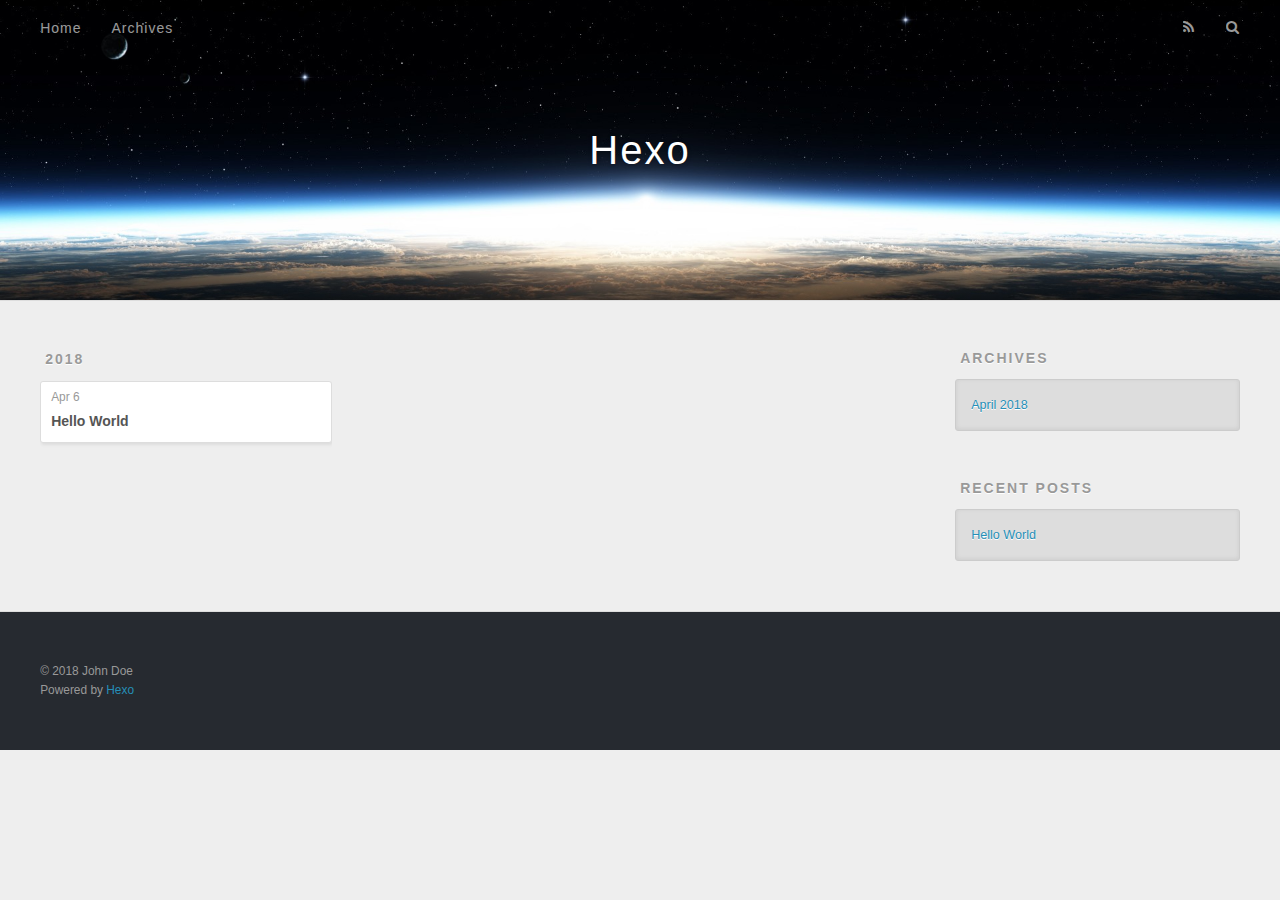
==== archives/2018/index.html @ 62809115 "Site updated: 2018-04-06 19:52:54" ====
<!DOCTYPE html>
<html>
<head>
  <meta charset="utf-8">
  

  
  <title>Archives: 2018 | Hexo</title>
  <meta name="viewport" content="width=device-width, initial-scale=1, maximum-scale=1">
  <meta property="og:type" content="website">
<meta property="og:title" content="Hexo">
<meta property="og:url" content="http://yoursite.com/archives/2018/index.html">
<meta property="og:site_name" content="Hexo">
<meta property="og:locale" content="default">
<meta name="twitter:card" content="summary">
<meta name="twitter:title" content="Hexo">
  
    <link rel="alternate" href="/atom.xml" title="Hexo" type="application/atom+xml">
  
  
    <link rel="icon" href="/favicon.png">
  
  
    <link href="//fonts.googleapis.com/css?family=Source+Code+Pro" rel="stylesheet" type="text/css">
  
  <link rel="stylesheet" href="/css/style.css">
</head>

<body>
  <div id="container">
    <div id="wrap">
      <header id="header">
  <div id="banner"></div>
  <div id="header-outer" class="outer">
    <div id="header-title" class="inner">
      <h1 id="logo-wrap">
        <a href="/" id="logo">Hexo</a>
      </h1>
      
    </div>
    <div id="header-inner" class="inner">
      <nav id="main-nav">
        <a id="main-nav-toggle" class="nav-icon"></a>
        
          <a class="main-nav-link" href="/">Home</a>
        
          <a class="main-nav-link" href="/archives">Archives</a>
        
      </nav>
      <nav id="sub-nav">
        
          <a id="nav-rss-link" class="nav-icon" href="/atom.xml" title="RSS Feed"></a>
        
        <a id="nav-search-btn" class="nav-icon" title="Search"></a>
      </nav>
      <div id="search-form-wrap">
        <form action="//google.com/search" method="get" accept-charset="UTF-8" class="search-form"><input type="search" name="q" class="search-form-input" placeholder="Search"><button type="submit" class="search-form-submit">&#xF002;</button><input type="hidden" name="sitesearch" value="http://yoursite.com"></form>
      </div>
    </div>
  </div>
</header>
      <div class="outer">
        <section id="main">
  
  
    
    
      
      
      <section class="archives-wrap">
        <div class="archive-year-wrap">
          <a href="/archives/2018" class="archive-year">2018</a>
        </div>
        <div class="archives">
    
    <article class="archive-article archive-type-post">
  <div class="archive-article-inner">
    <header class="archive-article-header">
      <a href="/2018/04/06/hello-world/" class="archive-article-date">
  <time datetime="2018-04-06T09:32:15.955Z" itemprop="datePublished">Apr 6</time>
</a>
      
  
    <h1 itemprop="name">
      <a class="archive-article-title" href="/2018/04/06/hello-world/">Hello World</a>
    </h1>
  

    </header>
  </div>
</article>
  
  
    </div></section>
  


</section>
        
          <aside id="sidebar">
  
    

  
    

  
    
  
    
  <div class="widget-wrap">
    <h3 class="widget-title">Archives</h3>
    <div class="widget">
      <ul class="archive-list"><li class="archive-list-item"><a class="archive-list-link" href="/archives/2018/04/">April 2018</a></li></ul>
    </div>
  </div>


  
    
  <div class="widget-wrap">
    <h3 class="widget-title">Recent Posts</h3>
    <div class="widget">
      <ul>
        
          <li>
            <a href="/2018/04/06/hello-world/">Hello World</a>
          </li>
        
      </ul>
    </div>
  </div>

  
</aside>
        
      </div>
      <footer id="footer">
  
  <div class="outer">
    <div id="footer-info" class="inner">
      &copy; 2018 John Doe<br>
      Powered by <a href="http://hexo.io/" target="_blank">Hexo</a>
    </div>
  </div>
</footer>
    </div>
    <nav id="mobile-nav">
  
    <a href="/" class="mobile-nav-link">Home</a>
  
    <a href="/archives" class="mobile-nav-link">Archives</a>
  
</nav>
    

<script src="//ajax.googleapis.com/ajax/libs/jquery/2.0.3/jquery.min.js"></script>


  <link rel="stylesheet" href="/fancybox/jquery.fancybox.css">
  <script src="/fancybox/jquery.fancybox.pack.js"></script>


<script src="/js/script.js"></script>



  </div>
</body>
</html>
---- css/style.css ----
body {
  width: 100%;
}
body:before,
body:after {
  content: "";
  display: table;
}
body:after {
  clear: both;
}
html,
body,
div,
span,
applet,
object,
iframe,
h1,
h2,
h3,
h4,
h5,
h6,
p,
blockquote,
pre,
a,
abbr,
acronym,
address,
big,
cite,
code,
del,
dfn,
em,
img,
ins,
kbd,
q,
s,
samp,
small,
strike,
strong,
sub,
sup,
tt,
var,
dl,
dt,
dd,
ol,
ul,
li,
fieldset,
form,
label,
legend,
table,
caption,
tbody,
tfoot,
thead,
tr,
th,
td {
  margin: 0;
  padding: 0;
  border: 0;
  outline: 0;
  font-weight: inherit;
  font-style: inherit;
  font-family: inherit;
  font-size: 100%;
  vertical-align: baseline;
}
body {
  line-height: 1;
  color: #000;
  background: #fff;
}
ol,
ul {
  list-style: none;
}
table {
  border-collapse: separate;
  border-spacing: 0;
  vertical-align: middle;
}
caption,
th,
td {
  text-align: left;
  font-weight: normal;
  vertical-align: middle;
}
a img {
  border: none;
}
input,
button {
  margin: 0;
  padding: 0;
}
input::-moz-focus-inner,
button::-moz-focus-inner {
  border: 0;
  padding: 0;
}
@font-face {
  font-family: FontAwesome;
  font-style: normal;
  font-weight: normal;
  src: url("fonts/fontawesome-webfont.eot?v=#4.0.3");
  src: url("fonts/fontawesome-webfont.eot?#iefix&v=#4.0.3") format("embedded-opentype"), url("fonts/fontawesome-webfont.woff?v=#4.0.3") format("woff"), url("fonts/fontawesome-webfont.ttf?v=#4.0.3") format("truetype"), url("fonts/fontawesome-webfont.svg#fontawesomeregular?v=#4.0.3") format("svg");
}
html,
body,
#container {
  height: 100%;
}
body {
  background: #eee;
  font: 14px -apple-system, BlinkMacSystemFont, "Segoe UI", "Roboto", "Oxygen", "Ubuntu", "Cantarell", "Fira Sans", "Droid Sans", "Helvetica Neue", sans-serif;
  -webkit-text-size-adjust: 100%;
}
.outer {
  max-width: 1220px;
  margin: 0 auto;
  padding: 0 20px;
}
.outer:before,
.outer:after {
  content: "";
  display: table;
}
.outer:after {
  clear: both;
}
.inner {
  display: inline;
  float: left;
  width: 98.33333333333333%;
  margin: 0 0.833333333333333%;
}
.left,
.alignleft {
  float: left;
}
.right,
.alignright {
  float: right;
}
.clear {
  clear: both;
}
#container {
  position: relative;
}
.mobile-nav-on {
  overflow: hidden;
}
#wrap {
  height: 100%;
  width: 100%;
  position: absolute;
  top: 0;
  left: 0;
  -webkit-transition: 0.2s ease-out;
  -moz-transition: 0.2s ease-out;
  -ms-transition: 0.2s ease-out;
  transition: 0.2s ease-out;
  z-index: 1;
  background: #eee;
}
.mobile-nav-on #wrap {
  left: 280px;
}
@media screen and (min-width: 768px) {
  #main {
    display: inline;
    float: left;
    width: 73.33333333333333%;
    margin: 0 0.833333333333333%;
  }
}
.article-date,
.article-category-link,
.archive-year,
.widget-title {
  text-decoration: none;
  text-transform: uppercase;
  letter-spacing: 2px;
  color: #999;
  margin-bottom: 1em;
  margin-left: 5px;
  line-height: 1em;
  text-shadow: 0 1px #fff;
  font-weight: bold;
}
.article-inner,
.archive-article-inner {
  background: #fff;
  -webkit-box-shadow: 1px 2px 3px #ddd;
  box-shadow: 1px 2px 3px #ddd;
  border: 1px solid #ddd;
  border-radius: 3px;
}
.article-entry h1,
.widget h1 {
  font-size: 2em;
}
.article-entry h2,
.widget h2 {
  font-size: 1.5em;
}
.article-entry h3,
.widget h3 {
  font-size: 1.3em;
}
.article-entry h4,
.widget h4 {
  font-size: 1.2em;
}
.article-entry h5,
.widget h5 {
  font-size: 1em;
}
.article-entry h6,
.widget h6 {
  font-size: 1em;
  color: #999;
}
.article-entry hr,
.widget hr {
  border: 1px dashed #ddd;
}
.article-entry strong,
.widget strong {
  font-weight: bold;
}
.article-entry em,
.widget em,
.article-entry cite,
.widget cite {
  font-style: italic;
}
.article-entry sup,
.widget sup,
.article-entry sub,
.widget sub {
  font-size: 0.75em;
  line-height: 0;
  position: relative;
  vertical-align: baseline;
}
.article-entry sup,
.widget sup {
  top: -0.5em;
}
.article-entry sub,
.widget sub {
  bottom: -0.2em;
}
.article-entry small,
.widget small {
  font-size: 0.85em;
}
.article-entry acronym,
.widget acronym,
.article-entry abbr,
.widget abbr {
  border-bottom: 1px dotted;
}
.article-entry ul,
.widget ul,
.article-entry ol,
.widget ol,
.article-entry dl,
.widget dl {
  margin: 0 20px;
  line-height: 1.6em;
}
.article-entry ul ul,
.widget ul ul,
.article-entry ol ul,
.widget ol ul,
.article-entry ul ol,
.widget ul ol,
.article-entry ol ol,
.widget ol ol {
  margin-top: 0;
  margin-bottom: 0;
}
.article-entry ul,
.widget ul {
  list-style: disc;
}
.article-entry ol,
.widget ol {
  list-style: decimal;
}
.article-entry dt,
.widget dt {
  font-weight: bold;
}
#header {
  height: 300px;
  position: relative;
  border-bottom: 1px solid #ddd;
}
#header:before,
#header:after {
  content: "";
  position: absolute;
  left: 0;
  right: 0;
  height: 40px;
}
#header:before {
  top: 0;
  background: -webkit-linear-gradient(rgba(0,0,0,0.2), transparent);
  background: -moz-linear-gradient(rgba(0,0,0,0.2), transparent);
  background: -ms-linear-gradient(rgba(0,0,0,0.2), transparent);
  background: linear-gradient(rgba(0,0,0,0.2), transparent);
}
#header:after {
  bottom: 0;
  background: -webkit-linear-gradient(transparent, rgba(0,0,0,0.2));
  background: -moz-linear-gradient(transparent, rgba(0,0,0,0.2));
  background: -ms-linear-gradient(transparent, rgba(0,0,0,0.2));
  background: linear-gradient(transparent, rgba(0,0,0,0.2));
}
#header-outer {
  height: 100%;
  position: relative;
}
#header-inner {
  position: relative;
  overflow: hidden;
}
#banner {
  position: absolute;
  top: 0;
  left: 0;
  width: 100%;
  height: 100%;
  background: url("images/banner.jpg") center #000;
  -webkit-background-size: cover;
  -moz-background-size: cover;
  background-size: cover;
  z-index: -1;
}
#header-title {
  text-align: center;
  height: 40px;
  position: absolute;
  top: 50%;
  left: 0;
  margin-top: -20px;
}
#logo,
#subtitle {
  text-decoration: none;
  color: #fff;
  font-weight: 300;
  text-shadow: 0 1px 4px rgba(0,0,0,0.3);
}
#logo {
  font-size: 40px;
  line-height: 40px;
  letter-spacing: 2px;
}
#subtitle {
  font-size: 16px;
  line-height: 16px;
  letter-spacing: 1px;
}
#subtitle-wrap {
  margin-top: 16px;
}
#main-nav {
  float: left;
  margin-left: -15px;
}
.nav-icon,
.main-nav-link {
  float: left;
  color: #fff;
  opacity: 0.6;
  text-decoration: none;
  text-shadow: 0 1px rgba(0,0,0,0.2);
  -webkit-transition: opacity 0.2s;
  -moz-transition: opacity 0.2s;
  -ms-transition: opacity 0.2s;
  transition: opacity 0.2s;
  display: block;
  padding: 20px 15px;
}
.nav-icon:hover,
.main-nav-link:hover {
  opacity: 1;
}
.nav-icon {
  font-family: FontAwesome;
  text-align: center;
  font-size: 14px;
  width: 14px;
  height: 14px;
  padding: 20px 15px;
  position: relative;
  cursor: pointer;
}
.main-nav-link {
  font-weight: 300;
  letter-spacing: 1px;
}
@media screen and (max-width: 479px) {
  .main-nav-link {
    display: none;
  }
}
#main-nav-toggle {
  display: none;
}
#main-nav-toggle:before {
  content: "\f0c9";
}
@media screen and (max-width: 479px) {
  #main-nav-toggle {
    display: block;
  }
}
#sub-nav {
  float: right;
  margin-right: -15px;
}
#nav-rss-link:before {
  content: "\f09e";
}
#nav-search-btn:before {
  content: "\f002";
}
#search-form-wrap {
  position: absolute;
  top: 15px;
  width: 150px;
  height: 30px;
  right: -150px;
  opacity: 0;
  -webkit-transition: 0.2s ease-out;
  -moz-transition: 0.2s ease-out;
  -ms-transition: 0.2s ease-out;
  transition: 0.2s ease-out;
}
#search-form-wrap.on {
  opacity: 1;
  right: 0;
}
@media screen and (max-width: 479px) {
  #search-form-wrap {
    width: 100%;
    right: -100%;
  }
}
.search-form {
  position: absolute;
  top: 0;
  left: 0;
  right: 0;
  background: #fff;
  padding: 5px 15px;
  border-radius: 15px;
  -webkit-box-shadow: 0 0 10px rgba(0,0,0,0.3);
  box-shadow: 0 0 10px rgba(0,0,0,0.3);
}
.search-form-input {
  border: none;
  background: none;
  color: #555;
  width: 100%;
  font: 13px -apple-system, BlinkMacSystemFont, "Segoe UI", "Roboto", "Oxygen", "Ubuntu", "Cantarell", "Fira Sans", "Droid Sans", "Helvetica Neue", sans-serif;
  outline: none;
}
.search-form-input::-webkit-search-results-decoration,
.search-form-input::-webkit-search-cancel-button {
  -webkit-appearance: none;
}
.search-form-submit {
  position: absolute;
  top: 50%;
  right: 10px;
  margin-top: -7px;
  font: 13px FontAwesome;
  border: none;
  background: none;
  color: #bbb;
  cursor: pointer;
}
.search-form-submit:hover,
.search-form-submit:focus {
  color: #777;
}
.article {
  margin: 50px 0;
}
.article-inner {
  overflow: hidden;
}
.article-meta:before,
.article-meta:after {
  content: "";
  display: table;
}
.article-meta:after {
  clear: both;
}
.article-date {
  float: left;
}
.article-category {
  float: left;
  line-height: 1em;
  color: #ccc;
  text-shadow: 0 1px #fff;
  margin-left: 8px;
}
.article-category:before {
  content: "\2022";
}
.article-category-link {
  margin: 0 12px 1em;
}
.article-header {
  padding: 20px 20px 0;
}
.article-title {
  text-decoration: none;
  font-size: 2em;
  font-weight: bold;
  color: #555;
  line-height: 1.1em;
  -webkit-transition: color 0.2s;
  -moz-transition: color 0.2s;
  -ms-transition: color 0.2s;
  transition: color 0.2s;
}
a.article-title:hover {
  color: #258fb8;
}
.article-entry {
  color: #555;
  padding: 0 20px;
}
.article-entry:before,
.article-entry:after {
  content: "";
  display: table;
}
.article-entry:after {
  clear: both;
}
.article-entry p,
.article-entry table {
  line-height: 1.6em;
  margin: 1.6em 0;
}
.article-entry h1,
.article-entry h2,
.article-entry h3,
.article-entry h4,
.article-entry h5,
.article-entry h6 {
  font-weight: bold;
}
.article-entry h1,
.article-entry h2,
.article-entry h3,
.article-entry h4,
.article-entry h5,
.article-entry h6 {
  line-height: 1.1em;
  margin: 1.1em 0;
}
.article-entry a {
  color: #258fb8;
  text-decoration: none;
}
.article-entry a:hover {
  text-decoration: underline;
}
.article-entry ul,
.article-entry ol,
.article-entry dl {
  margin-top: 1.6em;
  margin-bottom: 1.6em;
}
.article-entry img,
.article-entry video {
  max-width: 100%;
  height: auto;
  display: block;
  margin: auto;
}
.article-entry iframe {
  border: none;
}
.article-entry table {
  width: 100%;
  border-collapse: collapse;
  border-spacing: 0;
}
.article-entry th {
  font-weight: bold;
  border-bottom: 3px solid #ddd;
  padding-bottom: 0.5em;
}
.article-entry td {
  border-bottom: 1px solid #ddd;
  padding: 10px 0;
}
.article-entry blockquote {
  font-family: Georgia, "Times New Roman", serif;
  font-size: 1.4em;
  margin: 1.6em 20px;
  text-align: center;
}
.article-entry blockquote footer {
  font-size: 14px;
  margin: 1.6em 0;
  font-family: -apple-system, BlinkMacSystemFont, "Segoe UI", "Roboto", "Oxygen", "Ubuntu", "Cantarell", "Fira Sans", "Droid Sans", "Helvetica Neue", sans-serif;
}
.article-entry blockquote footer cite:before {
  content: "—";
  padding: 0 0.5em;
}
.article-entry .pullquote {
  text-align: left;
  width: 45%;
  margin: 0;
}
.article-entry .pullquote.left {
  margin-left: 0.5em;
  margin-right: 1em;
}
.article-entry .pullquote.right {
  margin-right: 0.5em;
  margin-left: 1em;
}
.article-entry .caption {
  color: #999;
  display: block;
  font-size: 0.9em;
  margin-top: 0.5em;
  position: relative;
  text-align: center;
}
.article-entry .video-container {
  position: relative;
  padding-top: 56.25%;
  height: 0;
  overflow: hidden;
}
.article-entry .video-container iframe,
.article-entry .video-container object,
.article-entry .video-container embed {
  position: absolute;
  top: 0;
  left: 0;
  width: 100%;
  height: 100%;
  margin-top: 0;
}
.article-more-link a {
  display: inline-block;
  line-height: 1em;
  padding: 6px 15px;
  border-radius: 15px;
  background: #eee;
  color: #999;
  text-shadow: 0 1px #fff;
  text-decoration: none;
}
.article-more-link a:hover {
  background: #258fb8;
  color: #fff;
  text-decoration: none;
  text-shadow: 0 1px #1e7293;
}
.article-footer {
  font-size: 0.85em;
  line-height: 1.6em;
  border-top: 1px solid #ddd;
  padding-top: 1.6em;
  margin: 0 20px 20px;
}
.article-footer:before,
.article-footer:after {
  content: "";
  display: table;
}
.article-footer:after {
  clear: both;
}
.article-footer a {
  color: #999;
  text-decoration: none;
}
.article-footer a:hover {
  color: #555;
}
.article-tag-list-item {
  float: left;
  margin-right: 10px;
}
.article-tag-list-link:before {
  content: "#";
}
.article-comment-link {
  float: right;
}
.article-comment-link:before {
  content: "\f075";
  font-family: FontAwesome;
  padding-right: 8px;
}
.article-share-link {
  cursor: pointer;
  float: right;
  margin-left: 20px;
}
.article-share-link:before {
  content: "\f064";
  font-family: FontAwesome;
  padding-right: 6px;
}
#article-nav {
  position: relative;
}
#article-nav:before,
#article-nav:after {
  content: "";
  display: table;
}
#article-nav:after {
  clear: both;
}
@media screen and (min-width: 768px) {
  #article-nav {
    margin: 50px 0;
  }
  #article-nav:before {
    width: 8px;
    height: 8px;
    position: absolute;
    top: 50%;
    left: 50%;
    margin-top: -4px;
    margin-left: -4px;
    content: "";
    border-radius: 50%;
    background: #ddd;
    -webkit-box-shadow: 0 1px 2px #fff;
    box-shadow: 0 1px 2px #fff;
  }
}
.article-nav-link-wrap {
  text-decoration: none;
  text-shadow: 0 1px #fff;
  color: #999;
  -webkit-box-sizing: border-box;
  -moz-box-sizing: border-box;
  box-sizing: border-box;
  margin-top: 50px;
  text-align: center;
  display: block;
}
.article-nav-link-wrap:hover {
  color: #555;
}
@media screen and (min-width: 768px) {
  .article-nav-link-wrap {
    width: 50%;
    margin-top: 0;
  }
}
@media screen and (min-width: 768px) {
  #article-nav-newer {
    float: left;
    text-align: right;
    padding-right: 20px;
  }
}
@media screen and (min-width: 768px) {
  #article-nav-older {
    float: right;
    text-align: left;
    padding-left: 20px;
  }
}
.article-nav-caption {
  text-transform: uppercase;
  letter-spacing: 2px;
  color: #ddd;
  line-height: 1em;
  font-weight: bold;
}
#article-nav-newer .article-nav-caption {
  margin-right: -2px;
}
.article-nav-title {
  font-size: 0.85em;
  line-height: 1.6em;
  margin-top: 0.5em;
}
.article-share-box {
  position: absolute;
  display: none;
  background: #fff;
  -webkit-box-shadow: 1px 2px 10px rgba(0,0,0,0.2);
  box-shadow: 1px 2px 10px rgba(0,0,0,0.2);
  border-radius: 3px;
  margin-left: -145px;
  overflow: hidden;
  z-index: 1;
}
.article-share-box.on {
  display: block;
}
.article-share-input {
  width: 100%;
  background: none;
  -webkit-box-sizing: border-box;
  -moz-box-sizing: border-box;
  box-sizing: border-box;
  font: 14px -apple-system, BlinkMacSystemFont, "Segoe UI", "Roboto", "Oxygen", "Ubuntu", "Cantarell", "Fira Sans", "Droid Sans", "Helvetica Neue", sans-serif;
  padding: 0 15px;
  color: #555;
  outline: none;
  border: 1px solid #ddd;
  border-radius: 3px 3px 0 0;
  height: 36px;
  line-height: 36px;
}
.article-share-links {
  background: #eee;
}
.article-share-links:before,
.article-share-links:after {
  content: "";
  display: table;
}
.article-share-links:after {
  clear: both;
}
.article-share-twitter,
.article-share-facebook,
.article-share-pinterest,
.article-share-google {
  width: 50px;
  height: 36px;
  display: block;
  float: left;
  position: relative;
  color: #999;
  text-shadow: 0 1px #fff;
}
.article-share-twitter:before,
.article-share-facebook:before,
.article-share-pinterest:before,
.article-share-google:before {
  font-size: 20px;
  font-family: FontAwesome;
  width: 20px;
  height: 20px;
  position: absolute;
  top: 50%;
  left: 50%;
  margin-top: -10px;
  margin-left: -10px;
  text-align: center;
}
.article-share-twitter:hover,
.article-share-facebook:hover,
.article-share-pinterest:hover,
.article-share-google:hover {
  color: #fff;
}
.article-share-twitter:before {
  content: "\f099";
}
.article-share-twitter:hover {
  background: #00aced;
  text-shadow: 0 1px #008abe;
}
.article-share-facebook:before {
  content: "\f09a";
}
.article-share-facebook:hover {
  background: #3b5998;
  text-shadow: 0 1px #2f477a;
}
.article-share-pinterest:before {
  content: "\f0d2";
}
.article-share-pinterest:hover {
  background: #cb2027;
  text-shadow: 0 1px #a21a1f;
}
.article-share-google:before {
  content: "\f0d5";
}
.article-share-google:hover {
  background: #dd4b39;
  text-shadow: 0 1px #be3221;
}
.article-gallery {
  background: #000;
  position: relative;
}
.article-gallery-photos {
  position: relative;
  overflow: hidden;
}
.article-gallery-img {
  display: none;
  max-width: 100%;
}
.article-gallery-img:first-child {
  display: block;
}
.article-gallery-img.loaded {
  position: absolute;
  display: block;
}
.article-gallery-img img {
  display: block;
  max-width: 100%;
  margin: 0 auto;
}
#comments {
  background: #fff;
  -webkit-box-shadow: 1px 2px 3px #ddd;
  box-shadow: 1px 2px 3px #ddd;
  padding: 20px;
  border: 1px solid #ddd;
  border-radius: 3px;
  margin: 50px 0;
}
#comments a {
  color: #258fb8;
}
.archives-wrap {
  margin: 50px 0;
}
.archives:before,
.archives:after {
  content: "";
  display: table;
}
.archives:after {
  clear: both;
}
.archive-year-wrap {
  margin-bottom: 1em;
}
.archives {
  -webkit-column-gap: 10px;
  -moz-column-gap: 10px;
  column-gap: 10px;
}
@media screen and (min-width: 480px) and (max-width: 767px) {
  .archives {
    -webkit-column-count: 2;
    -moz-column-count: 2;
    column-count: 2;
  }
}
@media screen and (min-width: 768px) {
  .archives {
    -webkit-column-count: 3;
    -moz-column-count: 3;
    column-count: 3;
  }
}
.archive-article {
  -webkit-column-break-inside: avoid;
  page-break-inside: avoid;
  overflow: hidden;
  break-inside: avoid-column;
}
.archive-article-inner {
  padding: 10px;
  margin-bottom: 15px;
}
.archive-article-title {
  text-decoration: none;
  font-weight: bold;
  color: #555;
  -webkit-transition: color 0.2s;
  -moz-transition: color 0.2s;
  -ms-transition: color 0.2s;
  transition: color 0.2s;
  line-height: 1.6em;
}
.archive-article-title:hover {
  color: #258fb8;
}
.archive-article-footer {
  margin-top: 1em;
}
.archive-article-date {
  color: #999;
  text-decoration: none;
  font-size: 0.85em;
  line-height: 1em;
  margin-bottom: 0.5em;
  display: block;
}
#page-nav {
  margin: 50px auto;
  background: #fff;
  -webkit-box-shadow: 1px 2px 3px #ddd;
  box-shadow: 1px 2px 3px #ddd;
  border: 1px solid #ddd;
  border-radius: 3px;
  text-align: center;
  color: #999;
  overflow: hidden;
}
#page-nav:before,
#page-nav:after {
  content: "";
  display: table;
}
#page-nav:after {
  clear: both;
}
#page-nav a,
#page-nav span {
  padding: 10px 20px;
  line-height: 1;
  height: 2ex;
}
#page-nav a {
  color: #999;
  text-decoration: none;
}
#page-nav a:hover {
  background: #999;
  color: #fff;
}
#page-nav .prev {
  float: left;
}
#page-nav .next {
  float: right;
}
#page-nav .page-number {
  display: inline-block;
}
@media screen and (max-width: 479px) {
  #page-nav .page-number {
    display: none;
  }
}
#page-nav .current {
  color: #555;
  font-weight: bold;
}
#page-nav .space {
  color: #ddd;
}
#footer {
  background: #262a30;
  padding: 50px 0;
  border-top: 1px solid #ddd;
  color: #999;
}
#footer a {
  color: #258fb8;
  text-decoration: none;
}
#footer a:hover {
  text-decoration: underline;
}
#footer-info {
  line-height: 1.6em;
  font-size: 0.85em;
}
.article-entry pre,
.article-entry .highlight {
  background: #2d2d2d;
  margin: 0 -20px;
  padding: 15px 20px;
  border-style: solid;
  border-color: #ddd;
  border-width: 1px 0;
  overflow: auto;
  color: #ccc;
  line-height: 22.400000000000002px;
}
.article-entry .highlight .gutter pre,
.article-entry .gist .gist-file .gist-data .line-numbers {
  color: #666;
  font-size: 0.85em;
}
.article-entry pre,
.article-entry code {
  font-family: "Source Code Pro", Consolas, Monaco, Menlo, Consolas, monospace;
}
.article-entry code {
  background: #eee;
  text-shadow: 0 1px #fff;
  padding: 0 0.3em;
}
.article-entry pre code {
  background: none;
  text-shadow: none;
  padding: 0;
}
.article-entry .highlight pre {
  border: none;
  margin: 0;
  padding: 0;
}
.article-entry .highlight table {
  margin: 0;
  width: auto;
}
.article-entry .highlight td {
  border: none;
  padding: 0;
}
.article-entry .highlight figcaption {
  font-size: 0.85em;
  color: #999;
  line-height: 1em;
  margin-bottom: 1em;
}
.article-entry .highlight figcaption:before,
.article-entry .highlight figcaption:after {
  content: "";
  display: table;
}
.article-entry .highlight figcaption:after {
  clear: both;
}
.article-entry .highlight figcaption a {
  float: right;
}
.article-entry .highlight .gutter pre {
  text-align: right;
  padding-right: 20px;
}
.article-entry .highlight .line {
  height: 22.400000000000002px;
}
.article-entry .highlight .line.marked {
  background: #515151;
}
.article-entry .gist {
  margin: 0 -20px;
  border-style: solid;
  border-color: #ddd;
  border-width: 1px 0;
  background: #2d2d2d;
  padding: 15px 20px 15px 0;
}
.article-entry .gist .gist-file {
  border: none;
  font-family: "Source Code Pro", Consolas, Monaco, Menlo, Consolas, monospace;
  margin: 0;
}
.article-entry .gist .gist-file .gist-data {
  background: none;
  border: none;
}
.article-entry .gist .gist-file .gist-data .line-numbers {
  background: none;
  border: none;
  padding: 0 20px 0 0;
}
.article-entry .gist .gist-file .gist-data .line-data {
  padding: 0 !important;
}
.article-entry .gist .gist-file .highlight {
  margin: 0;
  padding: 0;
  border: none;
}
.article-entry .gist .gist-file .gist-meta {
  background: #2d2d2d;
  color: #999;
  font: 0.85em -apple-system, BlinkMacSystemFont, "Segoe UI", "Roboto", "Oxygen", "Ubuntu", "Cantarell", "Fira Sans", "Droid Sans", "Helvetica Neue", sans-serif;
  text-shadow: 0 0;
  padding: 0;
  margin-top: 1em;
  margin-left: 20px;
}
.article-entry .gist .gist-file .gist-meta a {
  color: #258fb8;
  font-weight: normal;
}
.article-entry .gist .gist-file .gist-meta a:hover {
  text-decoration: underline;
}
pre .comment,
pre .title {
  color: #999;
}
pre .variable,
pre .attribute,
pre .tag,
pre .regexp,
pre .ruby .constant,
pre .xml .tag .title,
pre .xml .pi,
pre .xml .doctype,
pre .html .doctype,
pre .css .id,
pre .css .class,
pre .css .pseudo {
  color: #f2777a;
}
pre .number,
pre .preprocessor,
pre .built_in,
pre .literal,
pre .params,
pre .constant {
  color: #f99157;
}
pre .class,
pre .ruby .class .title,
pre .css .rules .attribute {
  color: #9c9;
}
pre .string,
pre .value,
pre .inheritance,
pre .header,
pre .ruby .symbol,
pre .xml .cdata {
  color: #9c9;
}
pre .css .hexcolor {
  color: #6cc;
}
pre .function,
pre .python .decorator,
pre .python .title,
pre .ruby .function .title,
pre .ruby .title .keyword,
pre .perl .sub,
pre .javascript .title,
pre .coffeescript .title {
  color: #69c;
}
pre .keyword,
pre .javascript .function {
  color: #c9c;
}
@media screen and (max-width: 479px) {
  #mobile-nav {
    position: absolute;
    top: 0;
    left: 0;
    width: 280px;
    height: 100%;
    background: #191919;
    border-right: 1px solid #fff;
  }
}
@media screen and (max-width: 479px) {
  .mobile-nav-link {
    display: block;
    color: #999;
    text-decoration: none;
    padding: 15px 20px;
    font-weight: bold;
  }
  .mobile-nav-link:hover {
    color: #fff;
  }
}
@media screen and (min-width: 768px) {
  #sidebar {
    display: inline;
    float: left;
    width: 23.333333333333332%;
    margin: 0 0.833333333333333%;
  }
}
.widget-wrap {
  margin: 50px 0;
}
.widget {
  color: #777;
  text-shadow: 0 1px #fff;
  background: #ddd;
  -webkit-box-shadow: 0 -1px 4px #ccc inset;
  box-shadow: 0 -1px 4px #ccc inset;
  border: 1px solid #ccc;
  padding: 15px;
  border-radius: 3px;
}
.widget a {
  color: #258fb8;
  text-decoration: none;
}
.widget a:hover {
  text-decoration: underline;
}
.widget ul ul,
.widget ol ul,
.widget dl ul,
.widget ul ol,
.widget ol ol,
.widget dl ol,
.widget ul dl,
.widget ol dl,
.widget dl dl {
  margin-left: 15px;
  list-style: disc;
}
.widget {
  line-height: 1.6em;
  word-wrap: break-word;
  font-size: 0.9em;
}
.widget ul,
.widget ol {
  list-style: none;
  margin: 0;
}
.widget ul ul,
.widget ol ul,
.widget ul ol,
.widget ol ol {
  margin: 0 20px;
}
.widget ul ul,
.widget ol ul {
  list-style: disc;
}
.widget ul ol,
.widget ol ol {
  list-style: decimal;
}
.category-list-count,
.tag-list-count,
.archive-list-count {
  padding-left: 5px;
  color: #999;
  font-size: 0.85em;
}
.category-list-count:before,
.tag-list-count:before,
.archive-list-count:before {
  content: "(";
}
.category-list-count:after,
.tag-list-count:after,
.archive-list-count:after {
  content: ")";
}
.tagcloud a {
  margin-right: 5px;
  display: inline-block;
}
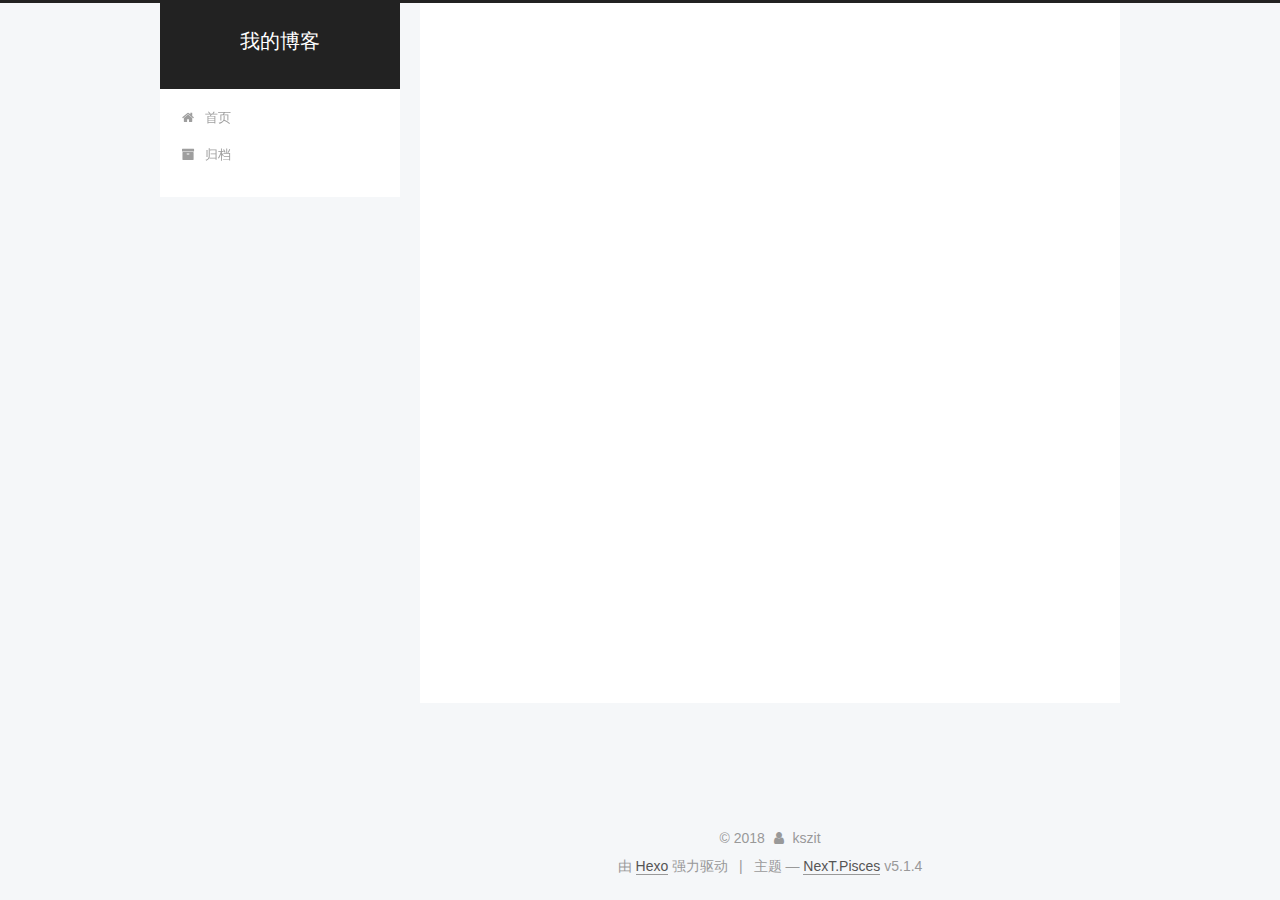
==== commit d40e3571: "Site updated: 2018-04-07 00:27:01" ====
--- a/archives/2018/index.html
+++ b/archives/2018/index.html
@@ -1,170 +1,650 @@
 <!DOCTYPE html>
-<html>
+
+
+
+  
+
+
+<html class="theme-next pisces use-motion" lang="zh-Hans">
 <head>
-  <meta charset="utf-8">
-  
-
-  
-  <title>Archives: 2018 | Hexo</title>
-  <meta name="viewport" content="width=device-width, initial-scale=1, maximum-scale=1">
-  <meta property="og:type" content="website">
-<meta property="og:title" content="Hexo">
+  <meta charset="UTF-8"/>
+<meta http-equiv="X-UA-Compatible" content="IE=edge" />
+<meta name="viewport" content="width=device-width, initial-scale=1, maximum-scale=1"/>
+<meta name="theme-color" content="#222">
+
+
+
+
+
+
+
+
+
+<meta http-equiv="Cache-Control" content="no-transform" />
+<meta http-equiv="Cache-Control" content="no-siteapp" />
+
+
+
+
+
+
+
+
+
+
+
+
+
+
+
+
+  
+  
+  <link href="/lib/fancybox/source/jquery.fancybox.css?v=2.1.5" rel="stylesheet" type="text/css" />
+
+
+
+
+
+
+
+<link href="/lib/font-awesome/css/font-awesome.min.css?v=4.6.2" rel="stylesheet" type="text/css" />
+
+<link href="/css/main.css?v=5.1.4" rel="stylesheet" type="text/css" />
+
+
+  <link rel="apple-touch-icon" sizes="180x180" href="/images/apple-touch-icon-next.png?v=5.1.4">
+
+
+  <link rel="icon" type="image/png" sizes="32x32" href="/images/favicon-32x32-next.png?v=5.1.4">
+
+
+  <link rel="icon" type="image/png" sizes="16x16" href="/images/favicon-16x16-next.png?v=5.1.4">
+
+
+  <link rel="mask-icon" href="/images/logo.svg?v=5.1.4" color="#222">
+
+
+
+
+
+  <meta name="keywords" content="Hexo, NexT" />
+
+
+
+
+
+
+
+
+
+
+<meta property="og:type" content="website">
+<meta property="og:title" content="我的博客">
 <meta property="og:url" content="http://yoursite.com/archives/2018/index.html">
-<meta property="og:site_name" content="Hexo">
-<meta property="og:locale" content="default">
+<meta property="og:site_name" content="我的博客">
+<meta property="og:locale" content="zh-Hans">
 <meta name="twitter:card" content="summary">
-<meta name="twitter:title" content="Hexo">
-  
-    <link rel="alternate" href="/atom.xml" title="Hexo" type="application/atom+xml">
-  
-  
-    <link rel="icon" href="/favicon.png">
-  
-  
-    <link href="//fonts.googleapis.com/css?family=Source+Code+Pro" rel="stylesheet" type="text/css">
-  
-  <link rel="stylesheet" href="/css/style.css">
+<meta name="twitter:title" content="我的博客">
+
+
+
+<script type="text/javascript" id="hexo.configurations">
+  var NexT = window.NexT || {};
+  var CONFIG = {
+    root: '/',
+    scheme: 'Pisces',
+    version: '5.1.4',
+    sidebar: {"position":"left","display":"post","offset":12,"b2t":false,"scrollpercent":false,"onmobile":false},
+    fancybox: true,
+    tabs: true,
+    motion: {"enable":true,"async":false,"transition":{"post_block":"fadeIn","post_header":"slideDownIn","post_body":"slideDownIn","coll_header":"slideLeftIn","sidebar":"slideUpIn"}},
+    duoshuo: {
+      userId: '0',
+      author: '博主'
+    },
+    algolia: {
+      applicationID: '',
+      apiKey: '',
+      indexName: '',
+      hits: {"per_page":10},
+      labels: {"input_placeholder":"Search for Posts","hits_empty":"We didn't find any results for the search: ${query}","hits_stats":"${hits} results found in ${time} ms"}
+    }
+  };
+</script>
+
+
+
+  <link rel="canonical" href="http://yoursite.com/archives/2018/"/>
+
+
+
+
+
+  <title>归档 | 我的博客</title>
+  
+
+
+
+
+
+
+
+
 </head>
 
-<body>
-  <div id="container">
-    <div id="wrap">
-      <header id="header">
-  <div id="banner"></div>
-  <div id="header-outer" class="outer">
-    <div id="header-title" class="inner">
-      <h1 id="logo-wrap">
-        <a href="/" id="logo">Hexo</a>
-      </h1>
-      
+<body itemscope itemtype="http://schema.org/WebPage" lang="zh-Hans">
+
+  
+  
+    
+  
+
+  <div class="container sidebar-position-left page-archive">
+    <div class="headband"></div>
+
+    <header id="header" class="header" itemscope itemtype="http://schema.org/WPHeader">
+      <div class="header-inner"><div class="site-brand-wrapper">
+  <div class="site-meta ">
+    
+
+    <div class="custom-logo-site-title">
+      <a href="/"  class="brand" rel="start">
+        <span class="logo-line-before"><i></i></span>
+        <span class="site-title">我的博客</span>
+        <span class="logo-line-after"><i></i></span>
+      </a>
     </div>
-    <div id="header-inner" class="inner">
-      <nav id="main-nav">
-        <a id="main-nav-toggle" class="nav-icon"></a>
-        
-          <a class="main-nav-link" href="/">Home</a>
-        
-          <a class="main-nav-link" href="/archives">Archives</a>
-        
-      </nav>
-      <nav id="sub-nav">
-        
-          <a id="nav-rss-link" class="nav-icon" href="/atom.xml" title="RSS Feed"></a>
-        
-        <a id="nav-search-btn" class="nav-icon" title="Search"></a>
-      </nav>
-      <div id="search-form-wrap">
-        <form action="//google.com/search" method="get" accept-charset="UTF-8" class="search-form"><input type="search" name="q" class="search-form-input" placeholder="Search"><button type="submit" class="search-form-submit">&#xF002;</button><input type="hidden" name="sitesearch" value="http://yoursite.com"></form>
+      
+        <p class="site-subtitle"></p>
+      
+  </div>
+
+  <div class="site-nav-toggle">
+    <button>
+      <span class="btn-bar"></span>
+      <span class="btn-bar"></span>
+      <span class="btn-bar"></span>
+    </button>
+  </div>
+</div>
+
+<nav class="site-nav">
+  
+
+  
+    <ul id="menu" class="menu">
+      
+        
+        <li class="menu-item menu-item-home">
+          <a href="/" rel="section">
+            
+              <i class="menu-item-icon fa fa-fw fa-home"></i> <br />
+            
+            首页
+          </a>
+        </li>
+      
+        
+        <li class="menu-item menu-item-archives">
+          <a href="/archives/" rel="section">
+            
+              <i class="menu-item-icon fa fa-fw fa-archive"></i> <br />
+            
+            归档
+          </a>
+        </li>
+      
+
+      
+    </ul>
+  
+
+  
+</nav>
+
+
+
+ </div>
+    </header>
+
+    <main id="main" class="main">
+      <div class="main-inner">
+        <div class="content-wrap">
+          <div id="content" class="content">
+            
+
+  
+  
+  
+  <div class="post-block archive">
+    <div id="posts" class="posts-collapse">
+      <span class="archive-move-on"></span>
+
+      <span class="archive-page-counter">
+        
+        
+        
+          
+        
+        嗯..! 目前共计 3 篇日志。 继续努力。
+      </span>
+
+      
+
+        
+        
+        
+
+        
+          
+          <div class="collection-title">
+            <h1 class="archive-year" id="archive-year-2018">2018</h1>
+          </div>
+        
+        
+
+        
+
+  <article class="post post-type-normal" itemscope itemtype="http://schema.org/Article">
+    <header class="post-header">
+
+      <h2 class="post-title">
+        
+            <a class="post-title-link" href="/2018/04/06/json数据解析/" itemprop="url">
+              
+                <span itemprop="name">json数据解析</span>
+              
+            </a>
+        
+      </h2>
+
+      <div class="post-meta">
+        <time class="post-time" itemprop="dateCreated"
+              datetime="2018-04-06T20:54:56+08:00"
+              content="2018-04-06" >
+          04-06
+        </time>
       </div>
+
+    </header>
+  </article>
+
+
+
+      
+
+        
+        
+        
+
+        
+        
+
+        
+
+  <article class="post post-type-normal" itemscope itemtype="http://schema.org/Article">
+    <header class="post-header">
+
+      <h2 class="post-title">
+        
+            <a class="post-title-link" href="/2018/04/06/常用工具集/" itemprop="url">
+              
+                <span itemprop="name">常用工具</span>
+              
+            </a>
+        
+      </h2>
+
+      <div class="post-meta">
+        <time class="post-time" itemprop="dateCreated"
+              datetime="2018-04-06T20:16:10+08:00"
+              content="2018-04-06" >
+          04-06
+        </time>
+      </div>
+
+    </header>
+  </article>
+
+
+
+      
+
+        
+        
+        
+
+        
+        
+
+        
+
+  <article class="post post-type-normal" itemscope itemtype="http://schema.org/Article">
+    <header class="post-header">
+
+      <h2 class="post-title">
+        
+            <a class="post-title-link" href="/2018/04/06/hello-world/" itemprop="url">
+              
+                <span itemprop="name">Hello World</span>
+              
+            </a>
+        
+      </h2>
+
+      <div class="post-meta">
+        <time class="post-time" itemprop="dateCreated"
+              datetime="2018-04-06T17:32:15+08:00"
+              content="2018-04-06" >
+          04-06
+        </time>
+      </div>
+
+    </header>
+  </article>
+
+
+
+      
+
     </div>
   </div>
-</header>
-      <div class="outer">
-        <section id="main">
-  
-  
-    
-    
-      
-      
-      <section class="archives-wrap">
-        <div class="archive-year-wrap">
-          <a href="/archives/2018" class="archive-year">2018</a>
+  
+  
+  
+
+  
+
+
+
+          </div>
+          
+
+
+          
+
         </div>
-        <div class="archives">
-    
-    <article class="archive-article archive-type-post">
-  <div class="archive-article-inner">
-    <header class="archive-article-header">
-      <a href="/2018/04/06/hello-world/" class="archive-article-date">
-  <time datetime="2018-04-06T09:32:15.955Z" itemprop="datePublished">Apr 6</time>
-</a>
-      
-  
-    <h1 itemprop="name">
-      <a class="archive-article-title" href="/2018/04/06/hello-world/">Hello World</a>
-    </h1>
-  
-
-    </header>
-  </div>
-</article>
-  
-  
-    </div></section>
-  
-
-
-</section>
-        
-          <aside id="sidebar">
-  
-    
-
-  
-    
-
-  
-    
-  
-    
-  <div class="widget-wrap">
-    <h3 class="widget-title">Archives</h3>
-    <div class="widget">
-      <ul class="archive-list"><li class="archive-list-item"><a class="archive-list-link" href="/archives/2018/04/">April 2018</a></li></ul>
+        
+          
+  
+  <div class="sidebar-toggle">
+    <div class="sidebar-toggle-line-wrap">
+      <span class="sidebar-toggle-line sidebar-toggle-line-first"></span>
+      <span class="sidebar-toggle-line sidebar-toggle-line-middle"></span>
+      <span class="sidebar-toggle-line sidebar-toggle-line-last"></span>
     </div>
   </div>
 
-
-  
+  <aside id="sidebar" class="sidebar">
     
-  <div class="widget-wrap">
-    <h3 class="widget-title">Recent Posts</h3>
-    <div class="widget">
-      <ul>
-        
-          <li>
-            <a href="/2018/04/06/hello-world/">Hello World</a>
-          </li>
-        
-      </ul>
+    <div class="sidebar-inner">
+
+      
+
+      
+
+      <section class="site-overview-wrap sidebar-panel sidebar-panel-active">
+        <div class="site-overview">
+          <div class="site-author motion-element" itemprop="author" itemscope itemtype="http://schema.org/Person">
+            
+              <p class="site-author-name" itemprop="name">kszit</p>
+              <p class="site-description motion-element" itemprop="description"></p>
+          </div>
+
+          <nav class="site-state motion-element">
+
+            
+              <div class="site-state-item site-state-posts">
+              
+                <a href="/archives/">
+              
+                  <span class="site-state-item-count">3</span>
+                  <span class="site-state-item-name">日志</span>
+                </a>
+              </div>
+            
+
+            
+              
+              
+              <div class="site-state-item site-state-categories">
+                
+                  <span class="site-state-item-count">1</span>
+                  <span class="site-state-item-name">分类</span>
+                
+              </div>
+            
+
+            
+              
+              
+              <div class="site-state-item site-state-tags">
+                
+                  <span class="site-state-item-count">2</span>
+                  <span class="site-state-item-name">标签</span>
+                
+              </div>
+            
+
+          </nav>
+
+          
+
+          
+
+          
+          
+
+          
+          
+
+          
+
+        </div>
+      </section>
+
+      
+
+      
+
     </div>
+  </aside>
+
+
+        
+      </div>
+    </main>
+
+    <footer id="footer" class="footer">
+      <div class="footer-inner">
+        <div class="copyright">&copy; <span itemprop="copyrightYear">2018</span>
+  <span class="with-love">
+    <i class="fa fa-user"></i>
+  </span>
+  <span class="author" itemprop="copyrightHolder">kszit</span>
+
+  
+</div>
+
+
+  <div class="powered-by">由 <a class="theme-link" target="_blank" href="https://hexo.io">Hexo</a> 强力驱动</div>
+
+
+
+  <span class="post-meta-divider">|</span>
+
+
+
+  <div class="theme-info">主题 &mdash; <a class="theme-link" target="_blank" href="https://github.com/iissnan/hexo-theme-next">NexT.Pisces</a> v5.1.4</div>
+
+
+
+
+        
+
+
+
+
+
+
+
+        
+      </div>
+    </footer>
+
+    
+      <div class="back-to-top">
+        <i class="fa fa-arrow-up"></i>
+        
+      </div>
+    
+
+    
+
   </div>
 
   
-</aside>
-        
-      </div>
-      <footer id="footer">
-  
-  <div class="outer">
-    <div id="footer-info" class="inner">
-      &copy; 2018 John Doe<br>
-      Powered by <a href="http://hexo.io/" target="_blank">Hexo</a>
-    </div>
-  </div>
-</footer>
-    </div>
-    <nav id="mobile-nav">
-  
-    <a href="/" class="mobile-nav-link">Home</a>
-  
-    <a href="/archives" class="mobile-nav-link">Archives</a>
-  
-</nav>
-    
-
-<script src="//ajax.googleapis.com/ajax/libs/jquery/2.0.3/jquery.min.js"></script>
-
-
-  <link rel="stylesheet" href="/fancybox/jquery.fancybox.css">
-  <script src="/fancybox/jquery.fancybox.pack.js"></script>
-
-
-<script src="/js/script.js"></script>
-
-
-
-  </div>
+
+<script type="text/javascript">
+  if (Object.prototype.toString.call(window.Promise) !== '[object Function]') {
+    window.Promise = null;
+  }
+</script>
+
+
+
+
+
+
+
+
+
+  
+
+
+
+
+
+
+
+
+
+
+
+
+  
+  
+    <script type="text/javascript" src="/lib/jquery/index.js?v=2.1.3"></script>
+  
+
+  
+  
+    <script type="text/javascript" src="/lib/fastclick/lib/fastclick.min.js?v=1.0.6"></script>
+  
+
+  
+  
+    <script type="text/javascript" src="/lib/jquery_lazyload/jquery.lazyload.js?v=1.9.7"></script>
+  
+
+  
+  
+    <script type="text/javascript" src="/lib/velocity/velocity.min.js?v=1.2.1"></script>
+  
+
+  
+  
+    <script type="text/javascript" src="/lib/velocity/velocity.ui.min.js?v=1.2.1"></script>
+  
+
+  
+  
+    <script type="text/javascript" src="/lib/fancybox/source/jquery.fancybox.pack.js?v=2.1.5"></script>
+  
+
+
+  
+
+
+  <script type="text/javascript" src="/js/src/utils.js?v=5.1.4"></script>
+
+  <script type="text/javascript" src="/js/src/motion.js?v=5.1.4"></script>
+
+
+
+  
+  
+
+
+  <script type="text/javascript" src="/js/src/affix.js?v=5.1.4"></script>
+
+  <script type="text/javascript" src="/js/src/schemes/pisces.js?v=5.1.4"></script>
+
+
+
+  
+
+  
+
+
+  <script type="text/javascript" src="/js/src/bootstrap.js?v=5.1.4"></script>
+
+
+
+  
+
+
+  
+
+
+
+
+	
+
+
+
+
+
+  
+
+
+
+
+
+  
+
+
+
+
+
+
+
+
+
+
+
+
+  
+
+
+
+
+
+  
+
+  
+
+  
+
+  
+  
+
+  
+
+  
+
+  
+
 </body>
-</html>+</html>
--- a/css/main.css
+++ b/css/main.css
@@ -0,0 +1,2993 @@
+/* normalize.css v3.0.2 | MIT License | git.io/normalize */
+html {
+  font-family: sans-serif; /* 1 */
+  -ms-text-size-adjust: 100%; /* 2 */
+  -webkit-text-size-adjust: 100%; /* 2 */
+}
+body {
+  margin: 0;
+}
+article,
+aside,
+details,
+figcaption,
+figure,
+footer,
+header,
+hgroup,
+main,
+menu,
+nav,
+section,
+summary {
+  display: block;
+}
+audio,
+canvas,
+progress,
+video {
+  display: inline-block; /* 1 */
+  vertical-align: baseline; /* 2 */
+}
+audio:not([controls]) {
+  display: none;
+  height: 0;
+}
+[hidden],
+template {
+  display: none;
+}
+a {
+  background-color: transparent;
+}
+a:active,
+a:hover {
+  outline: 0;
+}
+abbr[title] {
+  border-bottom: 1px dotted;
+}
+b,
+strong {
+  font-weight: bold;
+}
+dfn {
+  font-style: italic;
+}
+h1 {
+  font-size: 2em;
+  margin: 0.67em 0;
+}
+mark {
+  background: #ff0;
+  color: #000;
+}
+small {
+  font-size: 80%;
+}
+sub,
+sup {
+  font-size: 75%;
+  line-height: 0;
+  position: relative;
+  vertical-align: baseline;
+}
+sup {
+  top: -0.5em;
+}
+sub {
+  bottom: -0.25em;
+}
+img {
+  border: 0;
+}
+svg:not(:root) {
+  overflow: hidden;
+}
+figure {
+  margin: 1em 40px;
+}
+hr {
+  -moz-box-sizing: content-box;
+  box-sizing: content-box;
+  height: 0;
+}
+pre {
+  overflow: auto;
+}
+code,
+kbd,
+pre,
+samp {
+  font-family: monospace, monospace;
+  font-size: 1em;
+}
+button,
+input,
+optgroup,
+select,
+textarea {
+  color: inherit; /* 1 */
+  font: inherit; /* 2 */
+  margin: 0; /* 3 */
+}
+button {
+  overflow: visible;
+}
+button,
+select {
+  text-transform: none;
+}
+button,
+html input[type="button"],
+input[type="reset"],
+input[type="submit"] {
+  -webkit-appearance: button; /* 2 */
+  cursor: pointer; /* 3 */
+}
+button[disabled],
+html input[disabled] {
+  cursor: default;
+}
+button::-moz-focus-inner,
+input::-moz-focus-inner {
+  border: 0;
+  padding: 0;
+}
+input {
+  line-height: normal;
+}
+input[type="checkbox"],
+input[type="radio"] {
+  box-sizing: border-box; /* 1 */
+  padding: 0; /* 2 */
+}
+input[type="number"]::-webkit-inner-spin-button,
+input[type="number"]::-webkit-outer-spin-button {
+  height: auto;
+}
+input[type="search"] {
+  -webkit-appearance: textfield; /* 1 */
+  -moz-box-sizing: content-box;
+  -webkit-box-sizing: content-box; /* 2 */
+  box-sizing: content-box;
+}
+input[type="search"]::-webkit-search-cancel-button,
+input[type="search"]::-webkit-search-decoration {
+  -webkit-appearance: none;
+}
+fieldset {
+  border: 1px solid #c0c0c0;
+  margin: 0 2px;
+  padding: 0.35em 0.625em 0.75em;
+}
+legend {
+  border: 0; /* 1 */
+  padding: 0; /* 2 */
+}
+textarea {
+  overflow: auto;
+}
+optgroup {
+  font-weight: bold;
+}
+table {
+  border-collapse: collapse;
+  border-spacing: 0;
+}
+td,
+th {
+  padding: 0;
+}
+::selection {
+  background: #262a30;
+  color: #fff;
+}
+body {
+  position: relative;
+  font-family: 'Lato', "PingFang SC", "Microsoft YaHei", sans-serif;
+  font-size: 14px;
+  line-height: 2;
+  color: #555;
+  background: #f5f7f9;
+}
+@media (max-width: 767px) {
+  body {
+    padding-right: 0 !important;
+  }
+}
+@media (min-width: 768px) and (max-width: 991px) {
+  body {
+    padding-right: 0 !important;
+  }
+}
+@media (min-width: 1600px) {
+  body {
+    font-size: 16px;
+  }
+}
+h1,
+h2,
+h3,
+h4,
+h5,
+h6 {
+  margin: 0;
+  padding: 0;
+  font-weight: bold;
+  line-height: 1.5;
+  font-family: 'Lato', "PingFang SC", "Microsoft YaHei", sans-serif;
+}
+h2,
+h3,
+h4,
+h5,
+h6 {
+  margin: 20px 0 15px;
+}
+h1 {
+  font-size: 22px;
+}
+@media (max-width: 767px) {
+  h1 {
+    font-size: 18px;
+  }
+}
+h2 {
+  font-size: 20px;
+}
+@media (max-width: 767px) {
+  h2 {
+    font-size: 16px;
+  }
+}
+h3 {
+  font-size: 18px;
+}
+@media (max-width: 767px) {
+  h3 {
+    font-size: 14px;
+  }
+}
+h4 {
+  font-size: 16px;
+}
+@media (max-width: 767px) {
+  h4 {
+    font-size: 12px;
+  }
+}
+h5 {
+  font-size: 14px;
+}
+@media (max-width: 767px) {
+  h5 {
+    font-size: 10px;
+  }
+}
+h6 {
+  font-size: 12px;
+}
+@media (max-width: 767px) {
+  h6 {
+    font-size: 8px;
+  }
+}
+p {
+  margin: 0 0 20px 0;
+}
+a {
+  color: #555;
+  text-decoration: none;
+  outline: none;
+  border-bottom: 1px solid #999;
+  word-wrap: break-word;
+}
+a:hover {
+  color: #222;
+  border-bottom-color: #222;
+}
+blockquote {
+  margin: 0;
+  padding: 0;
+}
+img {
+  display: block;
+  margin: auto;
+  max-width: 100%;
+  height: auto;
+}
+hr {
+  margin: 40px 0;
+  height: 3px;
+  border: none;
+  background-color: #ddd;
+  background-image: repeating-linear-gradient(-45deg, #fff, #fff 4px, transparent 4px, transparent 8px);
+}
+blockquote {
+  padding: 0 15px;
+  color: #666;
+  border-left: 4px solid #ddd;
+}
+blockquote cite::before {
+  content: "-";
+  padding: 0 5px;
+}
+dt {
+  font-weight: 700;
+}
+dd {
+  margin: 0;
+  padding: 0;
+}
+kbd {
+  border: 1px solid #ccc;
+  border-radius: 0.2em;
+  box-shadow: 0.1em 0.1em 0.2em rgba(0,0,0,0.1);
+  background-color: #f9f9f9;
+  font-family: inherit;
+  background-image: -webkit-linear-gradient(top, #eee, #fff, #eee);
+  padding: 0.1em 0.3em;
+  white-space: nowrap;
+}
+.text-left {
+  text-align: left;
+}
+.text-center {
+  text-align: center;
+}
+.text-right {
+  text-align: right;
+}
+.text-justify {
+  text-align: justify;
+}
+.text-nowrap {
+  white-space: nowrap;
+}
+.text-lowercase {
+  text-transform: lowercase;
+}
+.text-uppercase {
+  text-transform: uppercase;
+}
+.text-capitalize {
+  text-transform: capitalize;
+}
+.center-block {
+  display: block;
+  margin-left: auto;
+  margin-right: auto;
+}
+.clearfix:before,
+.clearfix:after {
+  content: " ";
+  display: table;
+}
+.clearfix:after {
+  clear: both;
+}
+.pullquote {
+  width: 45%;
+}
+.pullquote.left {
+  float: left;
+  margin-left: 5px;
+  margin-right: 10px;
+}
+.pullquote.right {
+  float: right;
+  margin-left: 10px;
+  margin-right: 5px;
+}
+.affix.affix.affix {
+  position: fixed;
+}
+.translation {
+  margin-top: -20px;
+  font-size: 14px;
+  color: #999;
+}
+.scrollbar-measure {
+  width: 100px;
+  height: 100px;
+  overflow: scroll;
+  position: absolute;
+  top: -9999px;
+}
+.use-motion .motion-element {
+  opacity: 0;
+}
+table {
+  margin: 20px 0;
+  width: 100%;
+  border-collapse: collapse;
+  border-spacing: 0;
+  border: 1px solid #ddd;
+  font-size: 14px;
+  table-layout: fixed;
+  word-wrap: break-all;
+}
+table>tbody>tr:nth-of-type(odd) {
+  background-color: #f9f9f9;
+}
+table>tbody>tr:hover {
+  background-color: #f5f5f5;
+}
+caption,
+th,
+td {
+  padding: 8px;
+  text-align: left;
+  vertical-align: middle;
+  font-weight: normal;
+}
+th,
+td {
+  border-bottom: 3px solid #ddd;
+  border-right: 1px solid #eee;
+}
+th {
+  padding-bottom: 10px;
+  font-weight: 700;
+}
+td {
+  border-bottom-width: 1px;
+}
+html,
+body {
+  height: 100%;
+}
+.container {
+  position: relative;
+  min-height: 100%;
+}
+.header-inner {
+  margin: 0 auto;
+  padding: 100px 0 70px;
+  width: 700px;
+}
+@media (min-width: 1600px) {
+  .container .header-inner {
+    width: 900px;
+  }
+}
+.main {
+  padding-bottom: 150px;
+}
+.main-inner {
+  margin: 0 auto;
+  width: 700px;
+}
+@media (min-width: 1600px) {
+  .container .main-inner {
+    width: 900px;
+  }
+}
+.footer {
+  position: absolute;
+  left: 0;
+  bottom: 0;
+  width: 100%;
+  min-height: 50px;
+}
+.footer-inner {
+  box-sizing: border-box;
+  margin: 20px auto;
+  width: 700px;
+}
+@media (min-width: 1600px) {
+  .container .footer-inner {
+    width: 900px;
+  }
+}
+pre,
+.highlight {
+  overflow: auto;
+  margin: 20px 0;
+  padding: 0;
+  font-size: 13px;
+  color: #ccc;
+  background: #2d2d2d;
+  line-height: 1.6;
+}
+pre,
+code {
+  font-family: consolas, Menlo, "PingFang SC", "Microsoft YaHei", monospace;
+}
+code {
+  padding: 2px 4px;
+  word-wrap: break-word;
+  color: #555;
+  background: #eee;
+  border-radius: 3px;
+  font-size: 13px;
+}
+pre {
+  padding: 10px;
+}
+pre code {
+  padding: 0;
+  color: #ccc;
+  background: none;
+  text-shadow: none;
+}
+.highlight {
+  border-radius: 1px;
+}
+.highlight pre {
+  border: none;
+  margin: 0;
+  padding: 10px 0;
+}
+.highlight table {
+  margin: 0;
+  width: auto;
+  border: none;
+}
+.highlight td {
+  border: none;
+  padding: 0;
+}
+.highlight figcaption {
+  font-size: 1em;
+  color: #ccc;
+  line-height: 1em;
+  margin-bottom: 1em;
+}
+.highlight figcaption:before,
+.highlight figcaption:after {
+  content: " ";
+  display: table;
+}
+.highlight figcaption:after {
+  clear: both;
+}
+.highlight figcaption a {
+  float: right;
+  color: #ccc;
+}
+.highlight figcaption a:hover {
+  border-bottom-color: #ccc;
+}
+.highlight .gutter pre {
+  padding-left: 10px;
+  padding-right: 10px;
+  color: #999;
+  text-align: right;
+  background-color: #1b1b1b;
+}
+.highlight .code pre {
+  width: 100%;
+  padding-left: 10px;
+  padding-right: 10px;
+  background-color: #2d2d2d;
+}
+.highlight .line {
+  height: 20px;
+}
+.gutter {
+  -webkit-user-select: none;
+  -moz-user-select: none;
+  -ms-user-select: none;
+  user-select: none;
+}
+.gist table {
+  width: auto;
+}
+.gist table td {
+  border: none;
+}
+pre .deletion {
+  background: #008000;
+}
+pre .addition {
+  background: #800000;
+}
+pre .meta {
+  color: #c9c;
+}
+pre .comment {
+  color: #999;
+}
+pre .variable,
+pre .attribute,
+pre .tag,
+pre .regexp,
+pre .ruby .constant,
+pre .xml .tag .title,
+pre .xml .pi,
+pre .xml .doctype,
+pre .html .doctype,
+pre .css .id,
+pre .css .class,
+pre .css .pseudo {
+  color: #f2777a;
+}
+pre .number,
+pre .preprocessor,
+pre .built_in,
+pre .literal,
+pre .params,
+pre .constant,
+pre .command {
+  color: #f99157;
+}
+pre .ruby .class .title,
+pre .css .rules .attribute,
+pre .string,
+pre .value,
+pre .inheritance,
+pre .header,
+pre .ruby .symbol,
+pre .xml .cdata,
+pre .special,
+pre .number,
+pre .formula {
+  color: #9c9;
+}
+pre .title,
+pre .css .hexcolor {
+  color: #6cc;
+}
+pre .function,
+pre .python .decorator,
+pre .python .title,
+pre .ruby .function .title,
+pre .ruby .title .keyword,
+pre .perl .sub,
+pre .javascript .title,
+pre .coffeescript .title {
+  color: #69c;
+}
+pre .keyword,
+pre .javascript .function {
+  color: #c9c;
+}
+.full-image.full-image.full-image.full-image {
+  border: none;
+  max-width: 100%;
+  width: auto;
+  margin: 20px auto 25px;
+}
+@media (min-width: 992px) {
+  .full-image.full-image.full-image.full-image {
+    max-width: none;
+    width: 118%;
+    margin: 0 -9%;
+  }
+}
+.blockquote-center,
+.page-home .post-type-quote blockquote,
+.page-post-detail .post-type-quote blockquote {
+  position: relative;
+  margin: 40px 0;
+  padding: 0;
+  border-left: none;
+  text-align: center;
+}
+.blockquote-center::before,
+.page-home .post-type-quote blockquote::before,
+.page-post-detail .post-type-quote blockquote::before,
+.blockquote-center::after,
+.page-home .post-type-quote blockquote::after,
+.page-post-detail .post-type-quote blockquote::after {
+  position: absolute;
+  content: ' ';
+  display: block;
+  width: 100%;
+  height: 24px;
+  opacity: 0.2;
+  background-repeat: no-repeat;
+  background-position: 0 -6px;
+  background-size: 22px 22px;
+}
+.blockquote-center::before,
+.page-home .post-type-quote blockquote::before,
+.page-post-detail .post-type-quote blockquote::before {
+  top: -20px;
+  background-image: url("../images/quote-l.svg");
+  border-top: 1px solid #ccc;
+}
+.blockquote-center::after,
+.page-home .post-type-quote blockquote::after,
+.page-post-detail .post-type-quote blockquote::after {
+  bottom: -20px;
+  background-image: url("../images/quote-r.svg");
+  border-bottom: 1px solid #ccc;
+  background-position: 100% 8px;
+}
+.blockquote-center p,
+.page-home .post-type-quote blockquote p,
+.page-post-detail .post-type-quote blockquote p,
+.blockquote-center div,
+.page-home .post-type-quote blockquote div,
+.page-post-detail .post-type-quote blockquote div {
+  text-align: center;
+}
+.post .post-body .group-picture img {
+  box-sizing: border-box;
+  padding: 0 3px;
+  border: none;
+}
+.post .group-picture-row {
+  overflow: hidden;
+  margin-top: 6px;
+}
+.post .group-picture-row:first-child {
+  margin-top: 0;
+}
+.post .group-picture-column {
+  float: left;
+}
+.page-post-detail .post-body .group-picture-column {
+  float: none;
+  margin-top: 10px;
+  width: auto !important;
+}
+.page-post-detail .post-body .group-picture-column img {
+  margin: 0 auto;
+}
+.page-archive .group-picture-container {
+  overflow: hidden;
+}
+.page-archive .group-picture-row {
+  float: left;
+}
+.page-archive .group-picture-row:first-child {
+  margin-top: 6px;
+}
+.page-archive .group-picture-column {
+  max-width: 150px;
+  max-height: 150px;
+}
+.post-body .note {
+  position: relative;
+  padding: 15px;
+  margin-bottom: 20px;
+  border: 1px solid #eee;
+  border-left-width: 5px;
+  border-radius: 3px;
+}
+.post-body .note h2,
+.post-body .note h3,
+.post-body .note h4,
+.post-body .note h5,
+.post-body .note h6 {
+  margin-top: 0;
+  margin-bottom: 0;
+  border-bottom: initial;
+  padding-top: 0 !important;
+}
+.post-body .note p:first-child,
+.post-body .note ul:first-child,
+.post-body .note ol:first-child,
+.post-body .note table:first-child,
+.post-body .note pre:first-child,
+.post-body .note blockquote:first-child {
+  margin-top: 0;
+}
+.post-body .note p:last-child,
+.post-body .note ul:last-child,
+.post-body .note ol:last-child,
+.post-body .note table:last-child,
+.post-body .note pre:last-child,
+.post-body .note blockquote:last-child {
+  margin-bottom: 0;
+}
+.post-body .note.default {
+  border-left-color: #777;
+}
+.post-body .note.default h2,
+.post-body .note.default h3,
+.post-body .note.default h4,
+.post-body .note.default h5,
+.post-body .note.default h6 {
+  color: #777;
+}
+.post-body .note.primary {
+  border-left-color: #6f42c1;
+}
+.post-body .note.primary h2,
+.post-body .note.primary h3,
+.post-body .note.primary h4,
+.post-body .note.primary h5,
+.post-body .note.primary h6 {
+  color: #6f42c1;
+}
+.post-body .note.info {
+  border-left-color: #428bca;
+}
+.post-body .note.info h2,
+.post-body .note.info h3,
+.post-body .note.info h4,
+.post-body .note.info h5,
+.post-body .note.info h6 {
+  color: #428bca;
+}
+.post-body .note.success {
+  border-left-color: #5cb85c;
+}
+.post-body .note.success h2,
+.post-body .note.success h3,
+.post-body .note.success h4,
+.post-body .note.success h5,
+.post-body .note.success h6 {
+  color: #5cb85c;
+}
+.post-body .note.warning {
+  border-left-color: #f0ad4e;
+}
+.post-body .note.warning h2,
+.post-body .note.warning h3,
+.post-body .note.warning h4,
+.post-body .note.warning h5,
+.post-body .note.warning h6 {
+  color: #f0ad4e;
+}
+.post-body .note.danger {
+  border-left-color: #d9534f;
+}
+.post-body .note.danger h2,
+.post-body .note.danger h3,
+.post-body .note.danger h4,
+.post-body .note.danger h5,
+.post-body .note.danger h6 {
+  color: #d9534f;
+}
+.post-body .label {
+  display: inline;
+  padding: 0 2px;
+  white-space: nowrap;
+}
+.post-body .label.default {
+  background-color: #f0f0f0;
+}
+.post-body .label.primary {
+  background-color: #efe6f7;
+}
+.post-body .label.info {
+  background-color: #e5f2f8;
+}
+.post-body .label.success {
+  background-color: #e7f4e9;
+}
+.post-body .label.warning {
+  background-color: #fcf6e1;
+}
+.post-body .label.danger {
+  background-color: #fae8eb;
+}
+.post-body .tabs {
+  position: relative;
+  display: block;
+  margin-bottom: 20px;
+  padding-top: 10px;
+}
+.post-body .tabs ul.nav-tabs {
+  margin: 0;
+  padding: 0;
+  display: flex;
+  margin-bottom: -1px;
+}
+@media (max-width: 413px) {
+  .post-body .tabs ul.nav-tabs {
+    display: block;
+    margin-bottom: 5px;
+  }
+}
+.post-body .tabs ul.nav-tabs li.tab {
+  list-style-type: none !important;
+  margin: 0 0.25em 0 0;
+  border-top: 3px solid transparent;
+  border-left: 1px solid transparent;
+  border-right: 1px solid transparent;
+}
+@media (max-width: 413px) {
+  .post-body .tabs ul.nav-tabs li.tab {
+    margin: initial;
+    border-top: 1px solid transparent;
+    border-left: 3px solid transparent;
+    border-right: 1px solid transparent;
+    border-bottom: 1px solid transparent;
+  }
+}
+.post-body .tabs ul.nav-tabs li.tab a {
+  outline: 0;
+  border-bottom: initial;
+  display: block;
+  line-height: 1.8em;
+  padding: 0.25em 0.75em;
+  transition-duration: 0.2s;
+  transition-timing-function: ease-out;
+  transition-delay: 0s;
+}
+.post-body .tabs ul.nav-tabs li.tab a i {
+  width: 1.285714285714286em;
+}
+.post-body .tabs ul.nav-tabs li.tab.active {
+  border-top: 3px solid #fc6423;
+  border-left: 1px solid #ddd;
+  border-right: 1px solid #ddd;
+  background-color: #fff;
+}
+@media (max-width: 413px) {
+  .post-body .tabs ul.nav-tabs li.tab.active {
+    border-top: 1px solid #ddd;
+    border-left: 3px solid #fc6423;
+    border-right: 1px solid #ddd;
+    border-bottom: 1px solid #ddd;
+  }
+}
+.post-body .tabs ul.nav-tabs li.tab.active a {
+  cursor: default;
+  color: #555;
+}
+.post-body .tabs .tab-content {
+  background-color: #fff;
+}
+.post-body .tabs .tab-content .tab-pane {
+  border: 1px solid #ddd;
+  padding: 20px 20px 0 20px;
+}
+.post-body .tabs .tab-content .tab-pane:not(.active) {
+  display: none !important;
+}
+.post-body .tabs .tab-content .tab-pane.active {
+  display: block !important;
+}
+.btn {
+  display: inline-block;
+  padding: 0 20px;
+  font-size: 14px;
+  color: #555;
+  background: #fff;
+  border: 2px solid #555;
+  text-decoration: none;
+  border-radius: 2px;
+  transition-property: background-color;
+  transition-duration: 0.2s;
+  transition-timing-function: ease-in-out;
+  transition-delay: 0s;
+  line-height: 2;
+}
+.btn:hover {
+  border-color: #222;
+  color: #fff;
+  background: #222;
+}
+.btn +.btn {
+  margin: 0 0 8px 8px;
+}
+.btn .fa-fw {
+  width: 1.285714285714286em;
+  text-align: left;
+}
+.btn-bar {
+  display: block;
+  width: 22px;
+  height: 2px;
+  background: #555;
+  border-radius: 1px;
+}
+.btn-bar+.btn-bar {
+  margin-top: 4px;
+}
+.pagination {
+  margin: 120px 0 40px;
+  text-align: center;
+  border-top: 1px solid #eee;
+}
+.page-number-basic,
+.pagination .prev,
+.pagination .next,
+.pagination .page-number,
+.pagination .space {
+  display: inline-block;
+  position: relative;
+  top: -1px;
+  margin: 0 10px;
+  padding: 0 11px;
+}
+@media (max-width: 767px) {
+  .page-number-basic,
+  .pagination .prev,
+  .pagination .next,
+  .pagination .page-number,
+  .pagination .space {
+    margin: 0 5px;
+  }
+}
+.pagination .prev,
+.pagination .next,
+.pagination .page-number {
+  border-bottom: 0;
+  border-top: 1px solid #eee;
+  transition-property: border-color;
+  transition-duration: 0.2s;
+  transition-timing-function: ease-in-out;
+  transition-delay: 0s;
+}
+.pagination .prev:hover,
+.pagination .next:hover,
+.pagination .page-number:hover {
+  border-top-color: #222;
+}
+.pagination .space {
+  padding: 0;
+  margin: 0;
+}
+.pagination .prev {
+  margin-left: 0;
+}
+.pagination .next {
+  margin-right: 0;
+}
+.pagination .page-number.current {
+  color: #fff;
+  background: #ccc;
+  border-top-color: #ccc;
+}
+@media (max-width: 767px) {
+  .pagination {
+    border-top: none;
+  }
+  .pagination .prev,
+  .pagination .next,
+  .pagination .page-number {
+    margin-bottom: 10px;
+    border-top: 0;
+    border-bottom: 1px solid #eee;
+    padding: 0 10px;
+  }
+  .pagination .prev:hover,
+  .pagination .next:hover,
+  .pagination .page-number:hover {
+    border-bottom-color: #222;
+  }
+}
+.comments {
+  margin: 60px 20px 0;
+}
+.tag-cloud {
+  text-align: center;
+}
+.tag-cloud a {
+  display: inline-block;
+  margin: 10px;
+}
+.back-to-top {
+  box-sizing: border-box;
+  position: fixed;
+  bottom: -100px;
+  right: 30px;
+  z-index: 1050;
+  padding: 0 6px;
+  width: 24px;
+  background: #222;
+  font-size: 12px;
+  opacity: 0.6;
+  color: #fff;
+  cursor: pointer;
+  text-align: center;
+  -webkit-transform: translateZ(0);
+  transition-property: bottom;
+  transition-duration: 0.2s;
+  transition-timing-function: ease-in-out;
+  transition-delay: 0s;
+}
+@media (min-width: 768px) and (max-width: 991px) {
+  .back-to-top {
+    display: none !important;
+  }
+}
+@media (max-width: 767px) {
+  .back-to-top {
+    display: none !important;
+  }
+}
+.back-to-top.back-to-top-on {
+  bottom: 30px;
+}
+.header {
+  background: transparent;
+}
+.header-inner {
+  position: relative;
+}
+.headband {
+  height: 3px;
+  background: #222;
+}
+.site-meta {
+  margin: 0;
+  text-align: center;
+}
+@media (max-width: 767px) {
+  .site-meta {
+    text-align: center;
+  }
+}
+.brand {
+  position: relative;
+  display: inline-block;
+  padding: 0 40px;
+  color: #fff;
+  background: #222;
+  border-bottom: none;
+}
+.brand:hover {
+  color: #fff;
+}
+.logo {
+  display: inline-block;
+  margin-right: 5px;
+  line-height: 36px;
+  vertical-align: top;
+}
+.site-title {
+  display: inline-block;
+  vertical-align: top;
+  line-height: 36px;
+  font-size: 20px;
+  font-weight: normal;
+  font-family: 'Lato', "PingFang SC", "Microsoft YaHei", sans-serif;
+}
+.site-subtitle {
+  margin-top: 10px;
+  font-size: 13px;
+  color: #ddd;
+}
+.use-motion .brand {
+  opacity: 0;
+}
+.use-motion .logo,
+.use-motion .site-title,
+.use-motion .site-subtitle {
+  opacity: 0;
+  position: relative;
+  top: -10px;
+}
+.site-nav-toggle {
+  display: none;
+  position: absolute;
+  top: 10px;
+  left: 10px;
+}
+@media (max-width: 767px) {
+  .site-nav-toggle {
+    display: block;
+  }
+}
+.site-nav-toggle button {
+  margin-top: 2px;
+  padding: 9px 10px;
+  background: transparent;
+  border: none;
+}
+@media (max-width: 767px) {
+  .site-nav {
+    display: none;
+    margin: 0 -10px;
+    padding: 0 10px;
+    clear: both;
+    border-top: 1px solid #ddd;
+  }
+}
+@media (min-width: 768px) and (max-width: 991px) {
+  .site-nav {
+    display: block !important;
+  }
+}
+@media (min-width: 992px) {
+  .site-nav {
+    display: block !important;
+  }
+}
+.menu {
+  margin-top: 20px;
+  padding-left: 0;
+  text-align: center;
+}
+.menu .menu-item {
+  display: inline-block;
+  margin: 0 10px;
+  list-style: none;
+}
+@media screen and (max-width: 767px) {
+  .menu .menu-item {
+    margin-top: 10px;
+  }
+}
+.menu .menu-item a {
+  display: block;
+  font-size: 13px;
+  line-height: inherit;
+  border-bottom: 1px solid transparent;
+  transition-property: border-color;
+  transition-duration: 0.2s;
+  transition-timing-function: ease-in-out;
+  transition-delay: 0s;
+}
+.menu .menu-item a:hover,
+.menu-item-active a {
+  border-bottom-color: #222;
+}
+.menu .menu-item .fa {
+  margin-right: 5px;
+}
+.use-motion .menu-item {
+  opacity: 0;
+}
+.post-body {
+  font-family: 'Lato', "PingFang SC", "Microsoft YaHei", sans-serif;
+}
+@media (max-width: 767px) {
+  .post-body {
+    word-break: break-word;
+  }
+}
+.post-body .fancybox img {
+  display: block !important;
+  margin: 0 auto;
+  cursor: pointer;
+  cursor: zoom-in;
+  cursor: -webkit-zoom-in;
+}
+.post-body .image-caption,
+.post-body .figure .caption {
+  margin: -20px auto 15px;
+  text-align: center;
+  font-size: 14px;
+  color: #999;
+  font-weight: bold;
+  line-height: 1;
+}
+.post-sticky-flag {
+  display: inline-block;
+  font-size: 16px;
+  -ms-transform: rotate(30deg);
+  -webkit-transform: rotate(30deg);
+  -moz-transform: rotate(30deg);
+  -ms-transform: rotate(30deg);
+  -o-transform: rotate(30deg);
+  transform: rotate(30deg);
+}
+.use-motion .post-block,
+.use-motion .pagination,
+.use-motion .comments {
+  opacity: 0;
+}
+.use-motion .post-header {
+  opacity: 0;
+}
+.use-motion .post-body {
+  opacity: 0;
+}
+.use-motion .collection-title {
+  opacity: 0;
+}
+.posts-expand {
+  padding-top: 40px;
+}
+@media (max-width: 767px) {
+  .posts-expand {
+    margin: 0 20px;
+  }
+  .post-body pre .gutter pre {
+    padding-right: 10px;
+  }
+  .post-body .highlight {
+    margin-left: 0px;
+    margin-right: 0px;
+    padding: 0;
+  }
+  .post-body .highlight .gutter pre {
+    padding-right: 10px;
+  }
+}
+@media (min-width: 992px) {
+  .posts-expand .post-body {
+    text-align: justify;
+  }
+}
+.posts-expand .post-body h2,
+.posts-expand .post-body h3,
+.posts-expand .post-body h4,
+.posts-expand .post-body h5,
+.posts-expand .post-body h6 {
+  padding-top: 10px;
+}
+.posts-expand .post-body h2 .header-anchor,
+.posts-expand .post-body h3 .header-anchor,
+.posts-expand .post-body h4 .header-anchor,
+.posts-expand .post-body h5 .header-anchor,
+.posts-expand .post-body h6 .header-anchor {
+  float: right;
+  margin-left: 10px;
+  color: #ccc;
+  border-bottom-style: none;
+  visibility: hidden;
+}
+.posts-expand .post-body h2 .header-anchor:hover,
+.posts-expand .post-body h3 .header-anchor:hover,
+.posts-expand .post-body h4 .header-anchor:hover,
+.posts-expand .post-body h5 .header-anchor:hover,
+.posts-expand .post-body h6 .header-anchor:hover {
+  color: inherit;
+}
+.posts-expand .post-body h2:hover .header-anchor,
+.posts-expand .post-body h3:hover .header-anchor,
+.posts-expand .post-body h4:hover .header-anchor,
+.posts-expand .post-body h5:hover .header-anchor,
+.posts-expand .post-body h6:hover .header-anchor {
+  visibility: visible;
+}
+.posts-expand .post-body ul li {
+  list-style: circle;
+}
+.posts-expand .post-body img {
+  box-sizing: border-box;
+  margin: auto;
+  padding: 3px;
+  border: 1px solid #ddd;
+}
+.posts-expand .post-body .fancybox img {
+  margin: 0 auto 25px;
+}
+@media (max-width: 767px) {
+  .posts-collapse {
+    margin: 0 20px;
+  }
+  .posts-collapse .post-title,
+  .posts-collapse .post-meta {
+    display: block;
+    width: auto;
+    text-align: left;
+  }
+}
+.posts-collapse {
+  position: relative;
+  z-index: 1010;
+  margin-left: 55px;
+}
+.posts-collapse::after {
+  content: " ";
+  position: absolute;
+  top: 20px;
+  left: 0;
+  margin-left: -2px;
+  width: 4px;
+  height: 100%;
+  background: #f5f5f5;
+  z-index: -1;
+}
+@media (max-width: 767px) {
+  .posts-collapse {
+    margin: 0 20px;
+  }
+}
+.posts-collapse .collection-title {
+  position: relative;
+  margin: 60px 0;
+}
+.posts-collapse .collection-title h1,
+.posts-collapse .collection-title h2 {
+  margin-left: 20px;
+}
+.posts-collapse .collection-title small {
+  color: #bbb;
+  margin-left: 5px;
+}
+.posts-collapse .collection-title::before {
+  content: " ";
+  position: absolute;
+  left: 0;
+  top: 50%;
+  margin-left: -4px;
+  margin-top: -4px;
+  width: 8px;
+  height: 8px;
+  background: #bbb;
+  border-radius: 50%;
+}
+.posts-collapse .post {
+  margin: 30px 0;
+}
+.posts-collapse .post-header {
+  position: relative;
+  transition-duration: 0.2s;
+  transition-timing-function: ease-in-out;
+  transition-delay: 0s;
+  transition-property: border;
+  border-bottom: 1px dashed #ccc;
+}
+.posts-collapse .post-header::before {
+  content: " ";
+  position: absolute;
+  left: 0;
+  top: 12px;
+  width: 6px;
+  height: 6px;
+  margin-left: -4px;
+  background: #bbb;
+  border-radius: 50%;
+  border: 1px solid #fff;
+  transition-duration: 0.2s;
+  transition-timing-function: ease-in-out;
+  transition-delay: 0s;
+  transition-property: background;
+}
+.posts-collapse .post-header:hover {
+  border-bottom-color: #666;
+}
+.posts-collapse .post-header:hover::before {
+  background: #222;
+}
+.posts-collapse .post-meta {
+  position: absolute;
+  font-size: 12px;
+  left: 20px;
+  top: 5px;
+}
+.posts-collapse .post-comments-count {
+  display: none;
+}
+.posts-collapse .post-title {
+  margin-left: 60px;
+  font-size: 16px;
+  font-weight: normal;
+  line-height: inherit;
+}
+.posts-collapse .post-title::after {
+  margin-left: 3px;
+  opacity: 0.6;
+}
+.posts-collapse .post-title a {
+  color: #666;
+  border-bottom: none;
+}
+.page-home .post-type-quote .post-header,
+.page-post-detail .post-type-quote .post-header,
+.page-home .post-type-quote .post-tags,
+.page-post-detail .post-type-quote .post-tags {
+  display: none;
+}
+.posts-expand .post-title {
+  text-align: center;
+  word-break: break-word;
+  font-weight: 400;
+}
+.posts-expand .post-title-link {
+  display: inline-block;
+  position: relative;
+  color: #555;
+  border-bottom: none;
+  line-height: 1.2;
+  vertical-align: top;
+}
+.posts-expand .post-title-link::before {
+  content: "";
+  position: absolute;
+  width: 100%;
+  height: 2px;
+  bottom: 0;
+  left: 0;
+  background-color: #000;
+  visibility: hidden;
+  -webkit-transform: scaleX(0);
+  -moz-transform: scaleX(0);
+  -ms-transform: scaleX(0);
+  -o-transform: scaleX(0);
+  transform: scaleX(0);
+  transition-duration: 0.2s;
+  transition-timing-function: ease-in-out;
+  transition-delay: 0s;
+}
+.posts-expand .post-title-link:hover::before {
+  visibility: visible;
+  -webkit-transform: scaleX(1);
+  -moz-transform: scaleX(1);
+  -ms-transform: scaleX(1);
+  -o-transform: scaleX(1);
+  transform: scaleX(1);
+}
+.posts-expand .post-title-link .fa {
+  font-size: 16px;
+}
+.posts-expand .post-meta {
+  margin: 3px 0 60px 0;
+  color: #999;
+  font-family: 'Lato', "PingFang SC", "Microsoft YaHei", sans-serif;
+  font-size: 12px;
+  text-align: center;
+}
+.posts-expand .post-meta .post-category-list {
+  display: inline-block;
+  margin: 0;
+  padding: 3px;
+}
+.posts-expand .post-meta .post-category-list-link {
+  color: #999;
+}
+.posts-expand .post-meta .post-description {
+  font-size: 14px;
+  margin-top: 2px;
+}
+.post-meta-divider {
+  margin: 0 0.5em;
+}
+.post-meta-item-icon {
+  margin-right: 3px;
+}
+@media (min-width: 768px) and (max-width: 991px) {
+  .post-meta-item-icon {
+    display: inline-block;
+  }
+}
+@media (max-width: 767px) {
+  .post-meta-item-icon {
+    display: inline-block;
+  }
+}
+@media (min-width: 768px) and (max-width: 991px) {
+  .post-meta-item-text {
+    display: none;
+  }
+}
+@media (max-width: 767px) {
+  .post-meta-item-text {
+    display: none;
+  }
+}
+@media (max-width: 767px) {
+  .posts-expand .post-comments-count {
+    display: none;
+  }
+}
+.post-button {
+  margin-top: 40px;
+}
+.posts-expand .post-tags {
+  margin-top: 40px;
+  text-align: center;
+}
+.posts-expand .post-tags a {
+  display: inline-block;
+  margin-right: 10px;
+  font-size: 13px;
+}
+.post-nav {
+  display: table;
+  margin-top: 15px;
+  width: 100%;
+  border-top: 1px solid #eee;
+}
+.post-nav-divider {
+  display: table-cell;
+  width: 10%;
+}
+.post-nav-item {
+  display: table-cell;
+  padding: 10px 0 0 0;
+  width: 45%;
+  vertical-align: top;
+}
+.post-nav-item a {
+  position: relative;
+  display: block;
+  line-height: 25px;
+  font-size: 14px;
+  color: #555;
+  border-bottom: none;
+}
+.post-nav-item a:hover {
+  color: #222;
+  border-bottom: none;
+}
+.post-nav-item a:active {
+  top: 2px;
+}
+.post-nav-item .fa {
+  position: absolute;
+  top: 8px;
+  left: 0;
+  font-size: 12px;
+}
+.post-nav-next a {
+  padding-left: 15px;
+}
+.post-nav-prev {
+  text-align: right;
+}
+.post-nav-prev a {
+  padding-right: 15px;
+}
+.post-nav-prev .fa {
+  right: 0;
+  left: auto;
+}
+.posts-expand .post-eof {
+  display: block;
+  margin: 80px auto 60px;
+  width: 8%;
+  height: 1px;
+  background: #ccc;
+  text-align: center;
+}
+.post:last-child .post-eof.post-eof.post-eof {
+  display: none;
+}
+.post-gallery {
+  display: table;
+  table-layout: fixed;
+  width: 100%;
+  border-collapse: separate;
+}
+.post-gallery-row {
+  display: table-row;
+}
+.post-gallery .post-gallery-img {
+  display: table-cell;
+  text-align: center;
+  vertical-align: middle;
+  border: none;
+}
+.post-gallery .post-gallery-img img {
+  max-width: 100%;
+  max-height: 100%;
+  border: none;
+}
+.fancybox-close,
+.fancybox-close:hover {
+  border: none;
+}
+.rtl.post-body p,
+.rtl.post-body a,
+.rtl.post-body h1,
+.rtl.post-body h2,
+.rtl.post-body h3,
+.rtl.post-body h4,
+.rtl.post-body h5,
+.rtl.post-body h6,
+.rtl.post-body li,
+.rtl.post-body ul,
+.rtl.post-body ol {
+  direction: rtl;
+  font-family: UKIJ Ekran;
+}
+.rtl.post-title {
+  font-family: UKIJ Ekran;
+}
+.sidebar {
+  position: fixed;
+  right: 0;
+  top: 0;
+  bottom: 0;
+  width: 0;
+  z-index: 1040;
+  box-shadow: inset 0 2px 6px #000;
+  background: #222;
+  -webkit-transform: translateZ(0);
+}
+.sidebar a {
+  color: #999;
+  border-bottom-color: #555;
+}
+.sidebar a:hover {
+  color: #eee;
+}
+@media (min-width: 768px) and (max-width: 991px) {
+  .sidebar {
+    display: none !important;
+  }
+}
+@media (max-width: 767px) {
+  .sidebar {
+    display: none !important;
+  }
+}
+.sidebar-inner {
+  position: relative;
+  padding: 20px 10px;
+  color: #999;
+  text-align: center;
+}
+.site-overview-wrap {
+  overflow: hidden;
+}
+.site-overview {
+  overflow-y: auto;
+  overflow-x: hidden;
+}
+.sidebar-toggle {
+  position: fixed;
+  right: 30px;
+  bottom: 45px;
+  width: 14px;
+  height: 14px;
+  padding: 5px;
+  background: #222;
+  line-height: 0;
+  z-index: 1050;
+  cursor: pointer;
+  -webkit-transform: translateZ(0);
+}
+@media (min-width: 768px) and (max-width: 991px) {
+  .sidebar-toggle {
+    display: none !important;
+  }
+}
+@media (max-width: 767px) {
+  .sidebar-toggle {
+    display: none !important;
+  }
+}
+.sidebar-toggle-line {
+  position: relative;
+  display: inline-block;
+  vertical-align: top;
+  height: 2px;
+  width: 100%;
+  background: #fff;
+  margin-top: 3px;
+}
+.sidebar-toggle-line:first-child {
+  margin-top: 0;
+}
+.site-author-image {
+  display: block;
+  margin: 0 auto;
+  padding: 2px;
+  max-width: 120px;
+  height: auto;
+  border: 1px solid #eee;
+}
+.site-author-name {
+  margin: 0;
+  text-align: center;
+  color: #222;
+  font-weight: 600;
+}
+.site-description {
+  margin-top: 0;
+  text-align: center;
+  font-size: 13px;
+  color: #999;
+}
+.site-state {
+  overflow: hidden;
+  line-height: 1.4;
+  white-space: nowrap;
+  text-align: center;
+}
+.site-state-item {
+  display: inline-block;
+  padding: 0 15px;
+  border-left: 1px solid #eee;
+}
+.site-state-item:first-child {
+  border-left: none;
+}
+.site-state-item a {
+  border-bottom: none;
+}
+.site-state-item-count {
+  display: block;
+  text-align: center;
+  color: inherit;
+  font-weight: 600;
+  font-size: 16px;
+}
+.site-state-item-name {
+  font-size: 13px;
+  color: #999;
+}
+.feed-link {
+  margin-top: 20px;
+}
+.feed-link a {
+  display: inline-block;
+  padding: 0 15px;
+  color: #fc6423;
+  border: 1px solid #fc6423;
+  border-radius: 4px;
+}
+.feed-link a i {
+  color: #fc6423;
+  font-size: 14px;
+}
+.feed-link a:hover {
+  color: #fff;
+  background: #fc6423;
+}
+.feed-link a:hover i {
+  color: #fff;
+}
+.links-of-author {
+  margin-top: 20px;
+}
+.links-of-author a {
+  display: inline-block;
+  vertical-align: middle;
+  margin-right: 10px;
+  margin-bottom: 10px;
+  border-bottom-color: #555;
+  font-size: 13px;
+}
+.links-of-author a:before {
+  display: inline-block;
+  vertical-align: middle;
+  margin-right: 3px;
+  content: " ";
+  width: 4px;
+  height: 4px;
+  border-radius: 50%;
+  background: #ed479d;
+}
+.links-of-blogroll {
+  font-size: 13px;
+}
+.links-of-blogroll-title {
+  margin-top: 20px;
+  font-size: 14px;
+  font-weight: 600;
+}
+.links-of-blogroll-list {
+  margin: 0;
+  padding: 0;
+  list-style: none;
+}
+.links-of-blogroll-item {
+  padding: 2px 10px;
+}
+.links-of-blogroll-item a {
+  max-width: 280px;
+  box-sizing: border-box;
+  display: inline-block;
+  overflow: hidden;
+  white-space: nowrap;
+  text-overflow: ellipsis;
+}
+.sidebar-nav {
+  margin: 0 0 20px;
+  padding-left: 0;
+}
+.sidebar-nav li {
+  display: inline-block;
+  cursor: pointer;
+  border-bottom: 1px solid transparent;
+  font-size: 14px;
+  color: #555;
+}
+.sidebar-nav li:hover {
+  color: #fc6423;
+}
+.page-post-detail .sidebar-nav-toc {
+  padding: 0 5px;
+}
+.page-post-detail .sidebar-nav-overview {
+  margin-left: 10px;
+}
+.sidebar-nav .sidebar-nav-active {
+  color: #fc6423;
+  border-bottom-color: #fc6423;
+}
+.sidebar-nav .sidebar-nav-active:hover {
+  color: #fc6423;
+}
+.sidebar-panel {
+  display: none;
+}
+.sidebar-panel-active {
+  display: block;
+}
+.post-toc-empty {
+  font-size: 14px;
+  color: #666;
+}
+.post-toc-wrap {
+  overflow: hidden;
+}
+.post-toc {
+  overflow: auto;
+}
+.post-toc ol {
+  margin: 0;
+  padding: 0 2px 5px 10px;
+  text-align: left;
+  list-style: none;
+  font-size: 14px;
+}
+.post-toc ol > ol {
+  padding-left: 0;
+}
+.post-toc ol a {
+  transition-duration: 0.2s;
+  transition-timing-function: ease-in-out;
+  transition-delay: 0s;
+  transition-property: all;
+  color: #666;
+  border-bottom-color: #ccc;
+}
+.post-toc ol a:hover {
+  color: #000;
+  border-bottom-color: #000;
+}
+.post-toc .nav-item {
+  overflow: hidden;
+  text-overflow: ellipsis;
+  text-align: justify;
+  white-space: nowrap;
+  line-height: 1.8;
+}
+.post-toc .nav .nav-child {
+  display: none;
+}
+.post-toc .nav .active > .nav-child {
+  display: block;
+}
+.post-toc .nav .active-current > .nav-child {
+  display: block;
+}
+.post-toc .nav .active-current > .nav-child > .nav-item {
+  display: block;
+}
+.post-toc .nav .active > a {
+  color: #fc6423;
+  border-bottom-color: #fc6423;
+}
+.post-toc .nav .active-current > a {
+  color: #fc6423;
+}
+.post-toc .nav .active-current > a:hover {
+  color: #fc6423;
+}
+.footer {
+  font-size: 14px;
+  color: #999;
+}
+.footer img {
+  border: none;
+}
+.footer-inner {
+  text-align: center;
+}
+.with-love {
+  display: inline-block;
+  margin: 0 5px;
+}
+.powered-by,
+.theme-info {
+  display: inline-block;
+}
+.cc-license {
+  margin-top: 10px;
+  text-align: center;
+}
+.cc-license .cc-opacity {
+  opacity: 0.7;
+  border-bottom: none;
+}
+.cc-license .cc-opacity:hover {
+  opacity: 0.9;
+}
+.cc-license img {
+  display: inline-block;
+}
+.theme-next #ds-thread #ds-reset {
+  color: #555;
+}
+.theme-next #ds-thread #ds-reset .ds-replybox {
+  margin-bottom: 30px;
+}
+.theme-next #ds-thread #ds-reset .ds-replybox .ds-avatar,
+.theme-next #ds-reset .ds-avatar img {
+  box-shadow: none;
+}
+.theme-next #ds-thread #ds-reset .ds-textarea-wrapper {
+  border-color: #c7d4e1;
+  background: none;
+  border-top-right-radius: 3px;
+  border-top-left-radius: 3px;
+}
+.theme-next #ds-thread #ds-reset .ds-textarea-wrapper textarea {
+  height: 60px;
+}
+.theme-next #ds-reset .ds-rounded-top {
+  border-radius: 0;
+}
+.theme-next #ds-thread #ds-reset .ds-post-toolbar {
+  box-sizing: border-box;
+  border: 1px solid #c7d4e1;
+  background: #f6f8fa;
+}
+.theme-next #ds-thread #ds-reset .ds-post-options {
+  height: 40px;
+  border: none;
+  background: none;
+}
+.theme-next #ds-thread #ds-reset .ds-toolbar-buttons {
+  top: 11px;
+}
+.theme-next #ds-thread #ds-reset .ds-sync {
+  top: 5px;
+}
+.theme-next #ds-thread #ds-reset .ds-post-button {
+  top: 4px;
+  right: 5px;
+  width: 90px;
+  height: 30px;
+  border: 1px solid #c5ced7;
+  border-radius: 3px;
+  background-image: linear-gradient(#fbfbfc, #f5f7f9);
+  color: #60676d;
+}
+.theme-next #ds-thread #ds-reset .ds-post-button:hover {
+  background-position: 0 -30px;
+  color: #60676d;
+}
+.theme-next #ds-thread #ds-reset .ds-comments-info {
+  padding: 10px 0;
+}
+.theme-next #ds-thread #ds-reset .ds-sort {
+  display: none;
+}
+.theme-next #ds-thread #ds-reset li.ds-tab a.ds-current {
+  border: none;
+  background: #f6f8fa;
+  color: #60676d;
+}
+.theme-next #ds-thread #ds-reset li.ds-tab a.ds-current:hover {
+  background-color: #e9f0f7;
+  color: #60676d;
+}
+.theme-next #ds-thread #ds-reset li.ds-tab a {
+  border-radius: 2px;
+  padding: 5px;
+}
+.theme-next #ds-thread #ds-reset .ds-login-buttons p {
+  color: #999;
+  line-height: 36px;
+}
+.theme-next #ds-thread #ds-reset .ds-login-buttons .ds-service-list li {
+  height: 28px;
+}
+.theme-next #ds-thread #ds-reset .ds-service-list a {
+  background: none;
+  padding: 5px;
+  border: 1px solid;
+  border-radius: 3px;
+  text-align: center;
+}
+.theme-next #ds-thread #ds-reset .ds-service-list a:hover {
+  color: #fff;
+  background: #666;
+}
+.theme-next #ds-thread #ds-reset .ds-service-list .ds-weibo {
+  color: #fc9b00;
+  border-color: #fc9b00;
+}
+.theme-next #ds-thread #ds-reset .ds-service-list .ds-weibo:hover {
+  background: #fc9b00;
+}
+.theme-next #ds-thread #ds-reset .ds-service-list .ds-qq {
+  color: #60a3ec;
+  border-color: #60a3ec;
+}
+.theme-next #ds-thread #ds-reset .ds-service-list .ds-qq:hover {
+  background: #60a3ec;
+}
+.theme-next #ds-thread #ds-reset .ds-service-list .ds-renren {
+  color: #2e7ac4;
+  border-color: #2e7ac4;
+}
+.theme-next #ds-thread #ds-reset .ds-service-list .ds-renren:hover {
+  background: #2e7ac4;
+}
+.theme-next #ds-thread #ds-reset .ds-service-list .ds-douban {
+  color: #37994c;
+  border-color: #37994c;
+}
+.theme-next #ds-thread #ds-reset .ds-service-list .ds-douban:hover {
+  background: #37994c;
+}
+.theme-next #ds-thread #ds-reset .ds-service-list .ds-kaixin {
+  color: #fef20d;
+  border-color: #fef20d;
+}
+.theme-next #ds-thread #ds-reset .ds-service-list .ds-kaixin:hover {
+  background: #fef20d;
+}
+.theme-next #ds-thread #ds-reset .ds-service-list .ds-netease {
+  color: #f00;
+  border-color: #f00;
+}
+.theme-next #ds-thread #ds-reset .ds-service-list .ds-netease:hover {
+  background: #f00;
+}
+.theme-next #ds-thread #ds-reset .ds-service-list .ds-sohu {
+  color: #ffcb05;
+  border-color: #ffcb05;
+}
+.theme-next #ds-thread #ds-reset .ds-service-list .ds-sohu:hover {
+  background: #ffcb05;
+}
+.theme-next #ds-thread #ds-reset .ds-service-list .ds-baidu {
+  color: #2831e0;
+  border-color: #2831e0;
+}
+.theme-next #ds-thread #ds-reset .ds-service-list .ds-baidu:hover {
+  background: #2831e0;
+}
+.theme-next #ds-thread #ds-reset .ds-service-list .ds-google {
+  color: #166bec;
+  border-color: #166bec;
+}
+.theme-next #ds-thread #ds-reset .ds-service-list .ds-google:hover {
+  background: #166bec;
+}
+.theme-next #ds-thread #ds-reset .ds-service-list .ds-weixin {
+  color: #00ce0d;
+  border-color: #00ce0d;
+}
+.theme-next #ds-thread #ds-reset .ds-service-list .ds-weixin:hover {
+  background: #00ce0d;
+}
+.theme-next #ds-thread #ds-reset .ds-service-list .ds-more-services {
+  border: none;
+}
+.theme-next #ds-thread #ds-reset .ds-service-list .ds-more-services:hover {
+  background: none;
+}
+.theme-next #ds-reset .duoshuo-ua-admin {
+  display: inline-block;
+  color: #f00;
+}
+.theme-next #ds-reset .duoshuo-ua-platform,
+.theme-next #ds-reset .duoshuo-ua-browser {
+  color: #ccc;
+}
+.theme-next #ds-reset .duoshuo-ua-platform .fa,
+.theme-next #ds-reset .duoshuo-ua-browser .fa {
+  display: inline-block;
+  margin-right: 3px;
+}
+.theme-next #ds-reset .duoshuo-ua-separator {
+  display: inline-block;
+  margin-left: 5px;
+}
+.theme-next .this_ua {
+  background-color: #ccc !important;
+  border-radius: 4px;
+  padding: 0 5px !important;
+  margin: 1px 1px !important;
+  border: 1px solid #bbb !important;
+  color: #fff;
+  display: inline-block !important;
+}
+.theme-next .this_ua.admin {
+  background-color: #d9534f !important;
+  border-color: #d9534f !important;
+}
+.theme-next .this_ua.platform.iOS,
+.theme-next .this_ua.platform.Mac,
+.theme-next .this_ua.platform.Windows {
+  background-color: #39b3d7 !important;
+  border-color: #46b8da !important;
+}
+.theme-next .this_ua.platform.Linux {
+  background-color: #3a3a3a !important;
+  border-color: #1f1f1f !important;
+}
+.theme-next .this_ua.platform.Android {
+  background-color: #00c47d !important;
+  border-color: #01b171 !important;
+}
+.theme-next .this_ua.browser.Mobile,
+.theme-next .this_ua.browser.Chrome {
+  background-color: #5cb85c !important;
+  border-color: #4cae4c !important;
+}
+.theme-next .this_ua.browser.Firefox {
+  background-color: #f0ad4e !important;
+  border-color: #eea236 !important;
+}
+.theme-next .this_ua.browser.Maxthon,
+.theme-next .this_ua.browser.IE {
+  background-color: #428bca !important;
+  border-color: #357ebd !important;
+}
+.theme-next .this_ua.browser.baidu,
+.theme-next .this_ua.browser.UCBrowser,
+.theme-next .this_ua.browser.Opera {
+  background-color: #d9534f !important;
+  border-color: #d43f3a !important;
+}
+.theme-next .this_ua.browser.Android,
+.theme-next .this_ua.browser.QQBrowser {
+  background-color: #78ace9 !important;
+  border-color: #4cae4c !important;
+}
+.post-spread {
+  margin-top: 20px;
+  text-align: center;
+}
+.jiathis_style {
+  display: inline-block;
+}
+.jiathis_style a {
+  border: none;
+}
+.fa {
+  font-family: FontAwesome !important;
+}
+.post-spread {
+  margin-top: 20px;
+  text-align: center;
+}
+.bdshare-slide-button-box a {
+  border: none;
+}
+.bdsharebuttonbox {
+  display: inline-block;
+}
+.bdsharebuttonbox a {
+  border: none;
+}
+.local-search-pop-overlay {
+  position: fixed;
+  width: 100%;
+  height: 100%;
+  top: 0;
+  left: 0;
+  z-index: 2080;
+  background-color: rgba(0,0,0,0.3);
+}
+.local-search-popup {
+  display: none;
+  position: fixed;
+  top: 10%;
+  left: 50%;
+  margin-left: -350px;
+  width: 700px;
+  height: 80%;
+  padding: 0;
+  background: #fff;
+  color: #333;
+  z-index: 9999;
+  border-radius: 5px;
+}
+@media (max-width: 767px) {
+  .local-search-popup {
+    padding: 0;
+    top: 0;
+    left: 0;
+    margin: 0;
+    width: 100%;
+    height: 100%;
+    border-radius: 0;
+  }
+}
+.local-search-popup ul.search-result-list {
+  padding: 0;
+  margin: 0 5px;
+}
+.local-search-popup p.search-result {
+  border-bottom: 1px dashed #ccc;
+  padding: 5px 0;
+}
+.local-search-popup a.search-result-title {
+  font-weight: bold;
+  font-size: 16px;
+}
+.local-search-popup .search-keyword {
+  border-bottom: 1px dashed #f00;
+  font-weight: bold;
+  color: #f00;
+}
+.local-search-popup .local-search-header {
+  padding: 5px;
+  height: 36px;
+  background: #f5f5f5;
+  border-top-left-radius: 5px;
+  border-top-right-radius: 5px;
+}
+.local-search-popup #local-search-result {
+  overflow: auto;
+  position: relative;
+  padding: 5px 25px;
+  height: calc(100% - 55px);
+}
+.local-search-popup .local-search-input-wrapper {
+  display: inline-block;
+  width: calc(100% - 90px);
+  height: 36px;
+  line-height: 36px;
+  padding: 0 5px;
+}
+.local-search-popup .local-search-input-wrapper input {
+  padding: 8px 0;
+  height: 20px;
+  display: block;
+  width: 100%;
+  outline: none;
+  border: none;
+  background: transparent;
+  vertical-align: middle;
+}
+.local-search-popup .search-icon,
+.local-search-popup .popup-btn-close {
+  display: inline-block;
+  font-size: 18px;
+  color: #999;
+  height: 36px;
+  width: 18px;
+  padding-left: 10px;
+  padding-right: 10px;
+}
+.local-search-popup .search-icon {
+  float: left;
+}
+.local-search-popup .popup-btn-close {
+  border-left: 1px solid #eee;
+  float: right;
+  cursor: pointer;
+}
+.local-search-popup #no-result {
+  position: absolute;
+  left: 50%;
+  top: 50%;
+  -webkit-transform: translate(-50%, -50%);
+  -webkit-transform: translate(-50%, -50%);
+  -moz-transform: translate(-50%, -50%);
+  -ms-transform: translate(-50%, -50%);
+  -o-transform: translate(-50%, -50%);
+  transform: translate(-50%, -50%);
+  color: #ccc;
+}
+@media (min-width: 768px) and (max-width: 991px) {
+  .busuanzi-count {
+    width: auto;
+  }
+}
+@media (max-width: 767px) {
+  .busuanzi-count {
+    width: auto;
+  }
+}
+.site-uv,
+.site-pv,
+.page-pv {
+  display: inline-block;
+}
+.site-uv .busuanzi-value,
+.site-pv .busuanzi-value,
+.page-pv .busuanzi-value {
+  margin: 0 5px;
+}
+.site-uv {
+  margin-right: 10px;
+}
+.site-uv::after {
+  content: "|";
+  padding-left: 10px;
+}
+.page-archive .archive-page-counter {
+  position: relative;
+  top: 3px;
+  left: 20px;
+}
+@media (max-width: 767px) {
+  .page-archive .archive-page-counter {
+    top: 5px;
+  }
+}
+.page-archive .posts-collapse .archive-move-on {
+  position: absolute;
+  top: 11px;
+  left: 0;
+  margin-left: -6px;
+  width: 10px;
+  height: 10px;
+  opacity: 0.5;
+  background: #555;
+  border: 1px solid #fff;
+  border-radius: 50%;
+}
+.category-all-page .category-all-title {
+  text-align: center;
+}
+.category-all-page .category-all {
+  margin-top: 20px;
+}
+.category-all-page .category-list {
+  margin: 0;
+  padding: 0;
+  list-style: none;
+}
+.category-all-page .category-list-item {
+  margin: 5px 10px;
+}
+.category-all-page .category-list-count {
+  color: #bbb;
+}
+.category-all-page .category-list-count:before {
+  display: inline;
+  content: " (";
+}
+.category-all-page .category-list-count:after {
+  display: inline;
+  content: ") ";
+}
+.category-all-page .category-list-child {
+  padding-left: 10px;
+}
+#schedule ul#event-list {
+  padding-left: 30px;
+}
+#schedule ul#event-list hr {
+  margin: 20px 0 45px 0 !important;
+  background: #222;
+}
+#schedule ul#event-list hr:after {
+  display: inline-block;
+  content: 'NOW';
+  background: #222;
+  color: #fff;
+  font-weight: bold;
+  text-align: right;
+  padding: 0 5px;
+}
+#schedule ul#event-list li.event {
+  margin: 20px 0px;
+  background: #f9f9f9;
+  padding-left: 10px;
+  min-height: 40px;
+}
+#schedule ul#event-list li.event h2.event-summary {
+  margin: 0;
+  padding-bottom: 3px;
+}
+#schedule ul#event-list li.event h2.event-summary:before {
+  display: inline-block;
+  font-family: FontAwesome;
+  font-size: 8px;
+  content: '\f111';
+  vertical-align: middle;
+  margin-right: 25px;
+  color: #bbb;
+}
+#schedule ul#event-list li.event span.event-relative-time {
+  display: inline-block;
+  font-size: 12px;
+  font-weight: 400;
+  padding-left: 12px;
+  color: #bbb;
+}
+#schedule ul#event-list li.event span.event-details {
+  display: block;
+  color: #bbb;
+  margin-left: 56px;
+  padding-top: 3px;
+  padding-bottom: 6px;
+  text-indent: -24px;
+  line-height: 18px;
+}
+#schedule ul#event-list li.event span.event-details:before {
+  text-indent: 0;
+  display: inline-block;
+  width: 14px;
+  font-family: FontAwesome;
+  text-align: center;
+  margin-right: 9px;
+  color: #bbb;
+}
+#schedule ul#event-list li.event span.event-details.event-location:before {
+  content: '\f041';
+}
+#schedule ul#event-list li.event span.event-details.event-duration:before {
+  content: '\f017';
+}
+#schedule ul#event-list li.event-past {
+  background: #fcfcfc;
+}
+#schedule ul#event-list li.event-past > * {
+  opacity: 0.6;
+}
+#schedule ul#event-list li.event-past h2.event-summary {
+  color: #bbb;
+}
+#schedule ul#event-list li.event-past h2.event-summary:before {
+  color: #dfdfdf;
+}
+#schedule ul#event-list li.event-now {
+  background: #222;
+  color: #fff;
+  padding: 15px 0 15px 10px;
+}
+#schedule ul#event-list li.event-now h2.event-summary:before {
+  -webkit-transform: scale(1.2);
+  -moz-transform: scale(1.2);
+  -ms-transform: scale(1.2);
+  -o-transform: scale(1.2);
+  transform: scale(1.2);
+  color: #fff;
+  animation: dot-flash 1s alternate infinite ease-in-out;
+}
+#schedule ul#event-list li.event-now * {
+  color: #fff !important;
+}
+@-moz-keyframes dot-flash {
+  from {
+    opacity: 1;
+    -webkit-transform: scale(1.1);
+    -moz-transform: scale(1.1);
+    -ms-transform: scale(1.1);
+    -o-transform: scale(1.1);
+    transform: scale(1.1);
+  }
+  to {
+    opacity: 0;
+    -webkit-transform: scale(1);
+    -moz-transform: scale(1);
+    -ms-transform: scale(1);
+    -o-transform: scale(1);
+    transform: scale(1);
+  }
+}
+@-webkit-keyframes dot-flash {
+  from {
+    opacity: 1;
+    -webkit-transform: scale(1.1);
+    -moz-transform: scale(1.1);
+    -ms-transform: scale(1.1);
+    -o-transform: scale(1.1);
+    transform: scale(1.1);
+  }
+  to {
+    opacity: 0;
+    -webkit-transform: scale(1);
+    -moz-transform: scale(1);
+    -ms-transform: scale(1);
+    -o-transform: scale(1);
+    transform: scale(1);
+  }
+}
+@-o-keyframes dot-flash {
+  from {
+    opacity: 1;
+    -webkit-transform: scale(1.1);
+    -moz-transform: scale(1.1);
+    -ms-transform: scale(1.1);
+    -o-transform: scale(1.1);
+    transform: scale(1.1);
+  }
+  to {
+    opacity: 0;
+    -webkit-transform: scale(1);
+    -moz-transform: scale(1);
+    -ms-transform: scale(1);
+    -o-transform: scale(1);
+    transform: scale(1);
+  }
+}
+@keyframes dot-flash {
+  from {
+    opacity: 1;
+    -webkit-transform: scale(1.1);
+    -moz-transform: scale(1.1);
+    -ms-transform: scale(1.1);
+    -o-transform: scale(1.1);
+    transform: scale(1.1);
+  }
+  to {
+    opacity: 0;
+    -webkit-transform: scale(1);
+    -moz-transform: scale(1);
+    -ms-transform: scale(1);
+    -o-transform: scale(1);
+    transform: scale(1);
+  }
+}
+.page-post-detail .sidebar-toggle-line {
+  background: #fc6423;
+}
+.page-post-detail .comments {
+  overflow: hidden;
+}
+.header {
+  position: relative;
+  margin: 0 auto;
+  width: 960px;
+}
+@media (min-width: 768px) and (max-width: 991px) {
+  .header {
+    width: auto;
+  }
+}
+@media (max-width: 767px) {
+  .header {
+    width: auto;
+  }
+}
+.header-inner {
+  position: absolute;
+  top: 0;
+  overflow: hidden;
+  padding: 0;
+  width: 240px;
+  background: #fff;
+  box-shadow: initial;
+  border-radius: initial;
+}
+@media (min-width: 1600px) {
+  .container .header-inner {
+    width: 240px;
+  }
+}
+@media (min-width: 768px) and (max-width: 991px) {
+  .header-inner {
+    position: relative;
+    width: auto;
+    border-radius: initial;
+  }
+}
+@media (max-width: 767px) {
+  .header-inner {
+    position: relative;
+    width: auto;
+    border-radius: initial;
+  }
+}
+.main:before,
+.main:after {
+  content: " ";
+  display: table;
+}
+.main:after {
+  clear: both;
+}
+@media (min-width: 768px) and (max-width: 991px) {
+  .main {
+    padding-bottom: 100px;
+  }
+}
+@media (max-width: 767px) {
+  .main {
+    padding-bottom: 100px;
+  }
+}
+.container .main-inner {
+  width: 960px;
+}
+@media (min-width: 768px) and (max-width: 991px) {
+  .container .main-inner {
+    width: auto;
+  }
+}
+@media (max-width: 767px) {
+  .container .main-inner {
+    width: auto;
+  }
+}
+.content-wrap {
+  float: right;
+  box-sizing: border-box;
+  padding: 40px;
+  width: 700px;
+  background: #fff;
+  min-height: 700px;
+  box-shadow: initial;
+  border-radius: initial;
+}
+@media (min-width: 768px) and (max-width: 991px) {
+  .content-wrap {
+    width: 100%;
+    padding: 20px;
+    border-radius: initial;
+  }
+}
+@media (max-width: 767px) {
+  .content-wrap {
+    width: 100%;
+    padding: 20px;
+    min-height: auto;
+    border-radius: initial;
+  }
+}
+.sidebar {
+  position: static;
+  float: left;
+  margin-top: 300px;
+  width: 240px;
+  background: #f5f7f9;
+  box-shadow: none;
+}
+@media (min-width: 768px) and (max-width: 991px) {
+  .sidebar {
+    display: none;
+  }
+}
+@media (max-width: 767px) {
+  .sidebar {
+    display: none;
+  }
+}
+.sidebar-toggle {
+  display: none;
+}
+.footer-inner {
+  width: 960px;
+  padding-left: 260px;
+}
+@media (min-width: 768px) and (max-width: 991px) {
+  .footer-inner {
+    width: auto;
+    padding-left: 0 !important;
+    padding-right: 0 !important;
+  }
+}
+@media (max-width: 767px) {
+  .footer-inner {
+    width: auto;
+    padding-left: 0 !important;
+    padding-right: 0 !important;
+  }
+}
+.sidebar-position-right .header-inner {
+  right: 0;
+}
+.sidebar-position-right .content-wrap {
+  float: left;
+}
+.sidebar-position-right .sidebar {
+  float: right;
+}
+.sidebar-position-right .footer-inner {
+  padding-left: 0;
+  padding-right: 260px;
+}
+.site-brand-wrapper {
+  position: relative;
+}
+.site-meta {
+  padding: 20px 0;
+  color: #fff;
+  background: #222;
+}
+@media (min-width: 768px) and (max-width: 991px) {
+  .site-meta {
+    box-shadow: 0 0 16px rgba(0,0,0,0.5);
+  }
+}
+@media (max-width: 767px) {
+  .site-meta {
+    box-shadow: 0 0 16px rgba(0,0,0,0.5);
+  }
+}
+.brand {
+  padding: 0;
+  background: none;
+}
+.brand:hover {
+  color: #fff;
+}
+.site-subtitle {
+  margin: 10px 10px 0;
+  font-weight: initial;
+}
+.site-search form {
+  display: none;
+}
+.site-nav {
+  border-top: none;
+}
+@media (min-width: 768px) and (max-width: 991px) {
+  .site-nav {
+    display: none !important;
+  }
+}
+@media (min-width: 768px) and (max-width: 991px) {
+  .site-nav-on {
+    display: block !important;
+  }
+}
+.menu .menu-item {
+  display: block;
+  margin: 0;
+}
+.menu .menu-item a {
+  position: relative;
+  box-sizing: border-box;
+  padding: 5px 20px;
+  text-align: left;
+  line-height: inherit;
+  transition-property: background-color;
+  transition-duration: 0.2s;
+  transition-timing-function: ease-in-out;
+  transition-delay: 0s;
+}
+.menu .menu-item a:hover,
+.menu-item-active a {
+  background: #f9f9f9;
+  border-bottom-color: #fff;
+}
+.menu .menu-item br {
+  display: none;
+}
+.menu-item-active a:after {
+  content: " ";
+  position: absolute;
+  top: 50%;
+  margin-top: -3px;
+  right: 15px;
+  width: 6px;
+  height: 6px;
+  border-radius: 50%;
+  background-color: #bbb;
+}
+.btn-bar {
+  background-color: #fff;
+}
+.site-nav-toggle {
+  left: 20px;
+  top: 50%;
+  -webkit-transform: translateY(-50%);
+  -webkit-transform: translateY(-50%);
+  -moz-transform: translateY(-50%);
+  -ms-transform: translateY(-50%);
+  -o-transform: translateY(-50%);
+  transform: translateY(-50%);
+}
+@media (min-width: 768px) and (max-width: 991px) {
+  .site-nav-toggle {
+    display: block;
+  }
+}
+.use-motion .sidebar .motion-element {
+  opacity: 1;
+}
+.sidebar {
+  margin-left: -100%;
+  right: auto;
+  bottom: auto;
+  -webkit-transform: none;
+}
+.sidebar-inner {
+  box-sizing: border-box;
+  width: 240px;
+  color: #555;
+  background: #fff;
+  box-shadow: initial;
+  border-radius: initial;
+  opacity: 0;
+}
+.sidebar-inner.affix {
+  position: fixed;
+  top: 12px;
+}
+.sidebar-inner.affix-bottom {
+  position: absolute;
+}
+.site-overview {
+  text-align: left;
+}
+.site-author:before,
+.site-author:after {
+  content: " ";
+  display: table;
+}
+.site-author:after {
+  clear: both;
+}
+.sidebar a {
+  color: #555;
+}
+.sidebar a:hover {
+  color: #222;
+}
+.site-state-item {
+  padding: 0 10px;
+}
+.links-of-author-item a:before {
+  display: none;
+}
+.links-of-author-item a {
+  border-bottom: none;
+  text-decoration: underline;
+}
+.feed-link {
+  border-top: 1px dotted #ccc;
+  border-bottom: 1px dotted #ccc;
+  text-align: center;
+}
+.feed-link a {
+  display: block;
+  color: #fc6423;
+  border: none;
+}
+.feed-link a:hover {
+  background: none;
+  color: #e34603;
+}
+.feed-link a:hover i {
+  color: #e34603;
+}
+.links-of-author {
+  display: flex;
+  flex-wrap: wrap;
+  justify-content: center;
+}
+.links-of-author-item {
+  margin: 5px 0 0;
+  width: 50%;
+}
+.links-of-author-item a {
+  max-width: 216px;
+  box-sizing: border-box;
+  display: inline-block;
+  margin-right: 0;
+  margin-bottom: 0;
+  padding: 0 5px;
+  overflow: hidden;
+  white-space: nowrap;
+  text-overflow: ellipsis;
+}
+.links-of-author-item a {
+  display: block;
+  text-decoration: none;
+}
+.links-of-author-item a:hover {
+  border-radius: 4px;
+  background: #eee;
+}
+.links-of-author-item .fa {
+  margin-right: 2px;
+  font-size: 16px;
+}
+.links-of-author-item .fa-globe {
+  font-size: 15px;
+}
+.links-of-blogroll {
+  text-align: center;
+  margin-top: 20px;
+  padding: 3px 0 0;
+  border-top: 1px dotted #ccc;
+}
+.links-of-blogroll-title {
+  margin-top: 0;
+}
+.links-of-blogroll-item {
+  padding: 0;
+}
+.links-of-blogroll-inline:before,
+.links-of-blogroll-inline:after {
+  content: " ";
+  display: table;
+}
+.links-of-blogroll-inline:after {
+  clear: both;
+}
+.links-of-blogroll-inline .links-of-blogroll-item {
+  margin: 5px 0 0;
+  width: 50%;
+  display: inline-block;
+  width: unset;
+}
+.links-of-blogroll-inline .links-of-blogroll-item a {
+  max-width: 216px;
+  box-sizing: border-box;
+  display: inline-block;
+  margin-right: 0;
+  margin-bottom: 0;
+  padding: 0 5px;
+  overflow: hidden;
+  white-space: nowrap;
+  text-overflow: ellipsis;
+}
+@media (max-width: 767px) {
+  .post-body {
+    text-align: justify;
+  }
+}
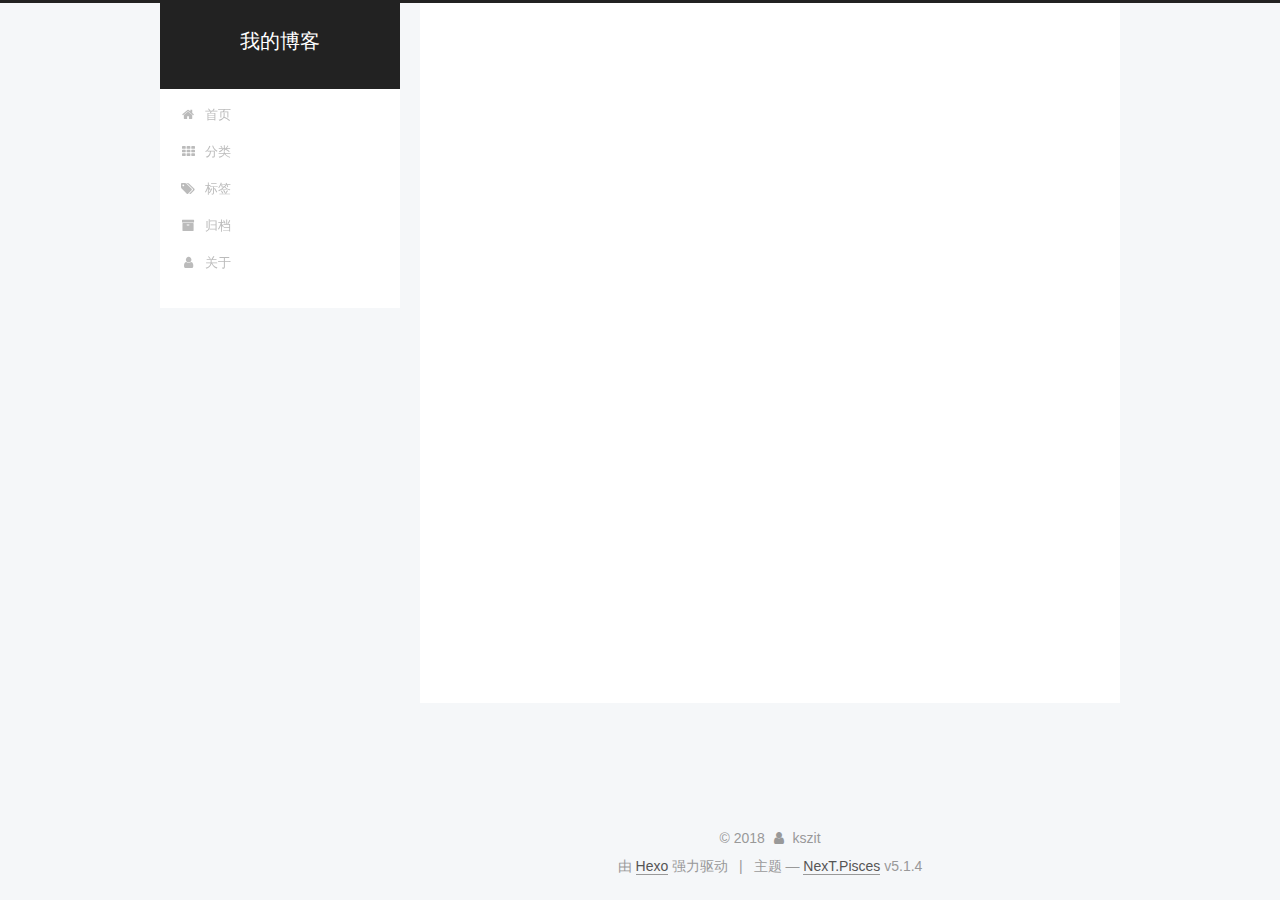
==== commit 13ce06fd: "Site updated: 2018-04-07 10:45:25" ====
--- a/archives/2018/index.html
+++ b/archives/2018/index.html
@@ -56,10 +56,10 @@
   <link rel="apple-touch-icon" sizes="180x180" href="/images/apple-touch-icon-next.png?v=5.1.4">
 
 
-  <link rel="icon" type="image/png" sizes="32x32" href="/images/favicon-32x32-next.png?v=5.1.4">
-
-
-  <link rel="icon" type="image/png" sizes="16x16" href="/images/favicon-16x16-next.png?v=5.1.4">
+  <link rel="icon" type="image/png" sizes="32x32" href="/images/favicon-32x32-next.ico?v=5.1.4">
+
+
+  <link rel="icon" type="image/png" sizes="16x16" href="/images/favicon-16x16-next.ico?v=5.1.4">
 
 
   <link rel="mask-icon" href="/images/logo.svg?v=5.1.4" color="#222">
@@ -186,12 +186,42 @@
         </li>
       
         
+        <li class="menu-item menu-item-categories">
+          <a href="/categories/" rel="section">
+            
+              <i class="menu-item-icon fa fa-fw fa-th"></i> <br />
+            
+            分类
+          </a>
+        </li>
+      
+        
+        <li class="menu-item menu-item-tags">
+          <a href="/tags/" rel="section">
+            
+              <i class="menu-item-icon fa fa-fw fa-tags"></i> <br />
+            
+            标签
+          </a>
+        </li>
+      
+        
         <li class="menu-item menu-item-archives">
           <a href="/archives/" rel="section">
             
               <i class="menu-item-icon fa fa-fw fa-archive"></i> <br />
             
             归档
+          </a>
+        </li>
+      
+        
+        <li class="menu-item menu-item-about">
+          <a href="/about/" rel="section">
+            
+              <i class="menu-item-icon fa fa-fw fa-user"></i> <br />
+            
+            关于
           </a>
         </li>
       
@@ -388,6 +418,10 @@
         <div class="site-overview">
           <div class="site-author motion-element" itemprop="author" itemscope itemtype="http://schema.org/Person">
             
+              <img class="site-author-image" itemprop="image"
+                src="/uploads/avatar.jpg"
+                alt="kszit" />
+            
               <p class="site-author-name" itemprop="name">kszit</p>
               <p class="site-description motion-element" itemprop="description"></p>
           </div>
@@ -409,10 +443,10 @@
               
               
               <div class="site-state-item site-state-categories">
-                
+                <a href="/categories/index.html">
                   <span class="site-state-item-count">1</span>
                   <span class="site-state-item-name">分类</span>
-                
+                </a>
               </div>
             
 
@@ -420,10 +454,10 @@
               
               
               <div class="site-state-item site-state-tags">
-                
+                <a href="/tags/index.html">
                   <span class="site-state-item-count">2</span>
                   <span class="site-state-item-name">标签</span>
-                
+                </a>
               </div>
             
 
--- a/css/main.css
+++ b/css/main.css
@@ -1741,7 +1741,25 @@
   padding: 2px;
   max-width: 120px;
   height: auto;
-  border: 1px solid #eee;
+  border: site-author-image-border-color;
+/* start*/
+  border-radius: 50%;
+  webkit-transition: 1.4s all;
+  moz-transition: 1.4s all;
+  ms-transition: 1.4s all;
+  transition: 1.4s all;
+/* end */
+}
+.site-author-image:hover {
+  background-color: #55dae1;
+  webkit-transform: rotate(360deg) scale(1.1);
+  moz-transform: rotate(360deg) scale(1.1);
+  ms-transform: rotate(360deg) scale(1.1);
+  -webkit-transform: rotate(360deg) scale(1.1);
+  -moz-transform: rotate(360deg) scale(1.1);
+  -ms-transform: rotate(360deg) scale(1.1);
+  -o-transform: rotate(360deg) scale(1.1);
+  transform: rotate(360deg) scale(1.1);
 }
 .site-author-name {
   margin: 0;
@@ -1823,7 +1841,7 @@
   width: 4px;
   height: 4px;
   border-radius: 50%;
-  background: #ed479d;
+  background: #14a74a;
 }
 .links-of-blogroll {
   font-size: 13px;
